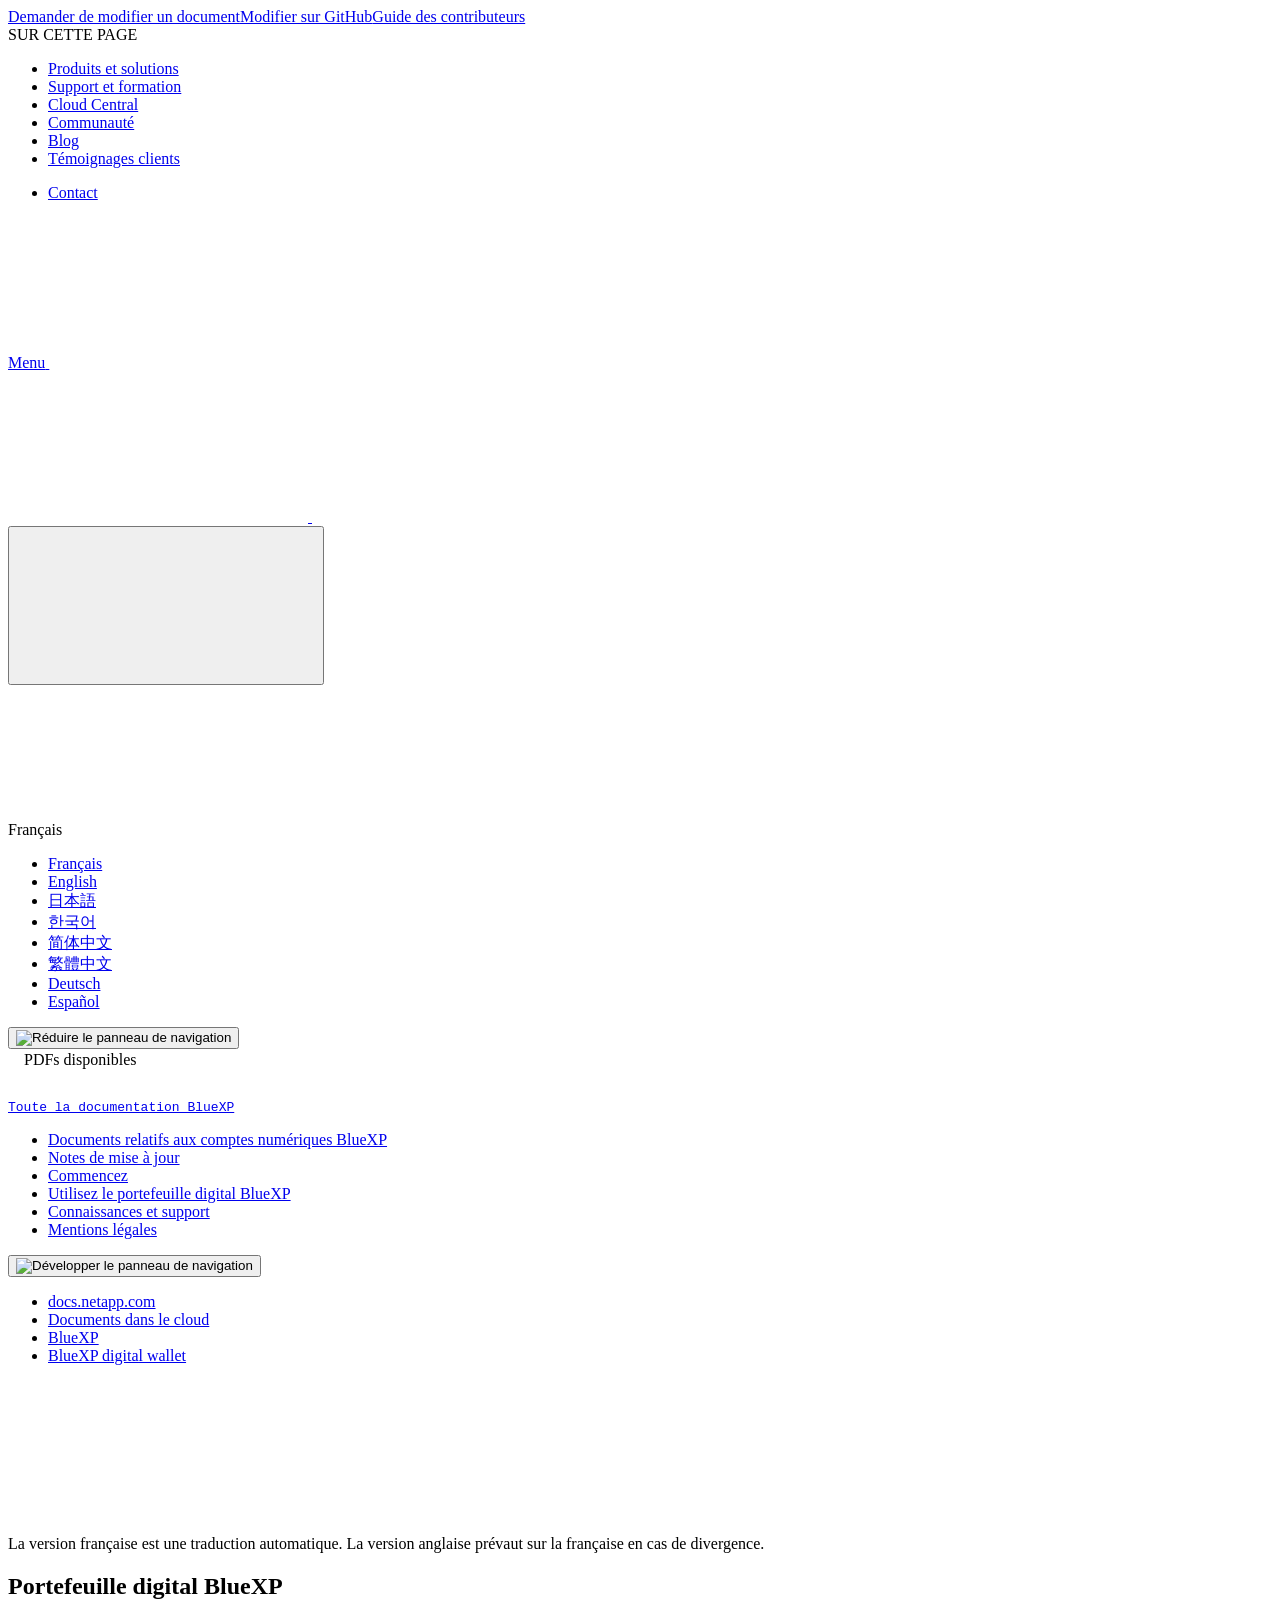
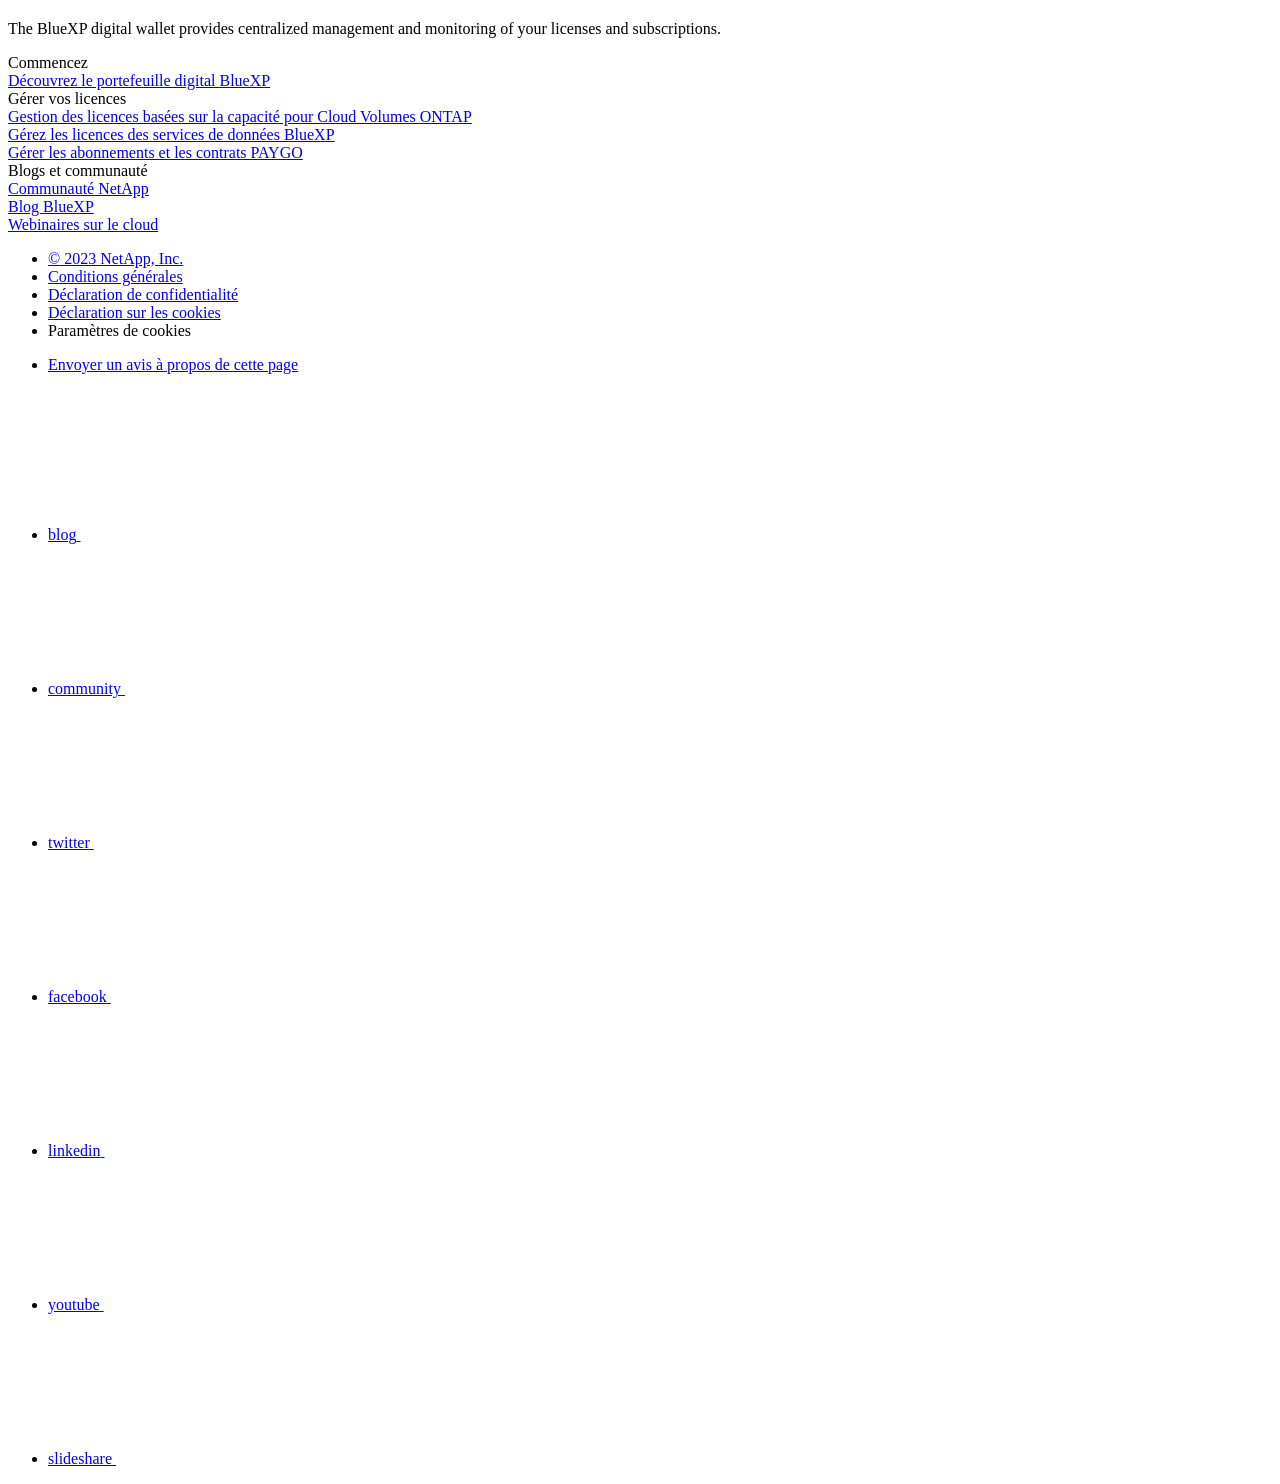
==== index.html @ 3389386e "Deploying to gh-pages from  @ f3f89693cf057d8941e4bf4e7c53966684d0ba41 🚀" ====
<!DOCTYPE html>
<html lang="fr">
  <head class="at-element-marker">
  <title>Portefeuille digital BlueXP | NetApp Documentation</title>
  <meta charset="utf-8">
  <meta http-equiv="x-ua-compatible" content="ie=edge,chrome=1">
  <meta http-equiv="language" content="en">
  <meta name="viewport" content="width=device-width, initial-scale=1">
  <meta property="og:title" content="Portefeuille digital BlueXP | NetApp Documentation" />
	<meta property="og:type" content="website" />
	<meta property="og:url" content="https://docs.netapp.com/fr-fr/bluexp-digital-wallet/index.html" />
	<meta property="og:description" content="Le portefeuille digital BlueXP permet de centraliser la gestion et le contrôle de vos licences et de vos abonnements." />
  <meta property="og:image" content="https://docs.netapp.com/fr-fr/bluexp-digital-wallet/images/logo-tophat-social.png" />
  <meta property="og:image:alt" content="NetApp Logo" />
  <meta name="format-detection" content="telephone=no">
  <meta http-equiv="Content-Type" content="text/html; charset=utf-8">
  <meta http-equiv="encoding" content="utf-8">
  <meta http-equiv="nss-type" content="Product Documentation"/>
  <meta http-equiv="nss-subtype" content="User Guide"/><meta name="description" content="Le portefeuille digital BlueXP permet de centraliser la gestion et le contrôle de vos licences et de vos abonnements.">
  <meta name="keywords" content=" "><!-- Icons -->
  <link rel="icon" href="/fr-fr/bluexp-digital-wallet/images/favicon.ico" type="image/x-icon">

  <!-- RSS Feed --><link rel="alternate" type="application/rss+xml" title="NetApp Documentation" href="/fr-fr/bluexp-digital-wallet/feed.xml"><!-- CSS Definitions: NetApp CSS should be defined after generic css -->

  <!-- Elastic Search -->
  <link rel="stylesheet" href="//cdn.jsdelivr.net/searchkit/0.10.0/theme.css">

  <!-- Combined CSS -->
  <link rel="stylesheet" type="text/css" href="/fr-fr/bluexp-digital-wallet/css/netappdocs.css">

  
  <link rel="stylesheet" href="/fr-fr/bluexp-digital-wallet/css/landing-page.css" type="text/css">
  <link rel="stylesheet" href="/fr-fr/bluexp-digital-wallet/css/tabbed-blocks.css" type="text/css">
  <!-- Canonical url -->
  <link rel="canonical" href="https://docs.netapp.com/fr-fr/bluexp-digital-wallet/" />
  <link rel="alternate" hreflang="x-default" href="https://docs.netapp.com/us-en/bluexp-digital-wallet/" />
  <link rel="alternate" hreflang="fr" href="https://docs.netapp.com/fr-fr/bluexp-digital-wallet/" />
  <link rel="alternate" hreflang="en" href="https://docs.netapp.com/us-en/bluexp-digital-wallet/" />
  <link rel="alternate" hreflang="ja" href="https://docs.netapp.com/ja-jp/bluexp-digital-wallet/" />
  <link rel="alternate" hreflang="ko" href="https://docs.netapp.com/ko-kr/bluexp-digital-wallet/" />
  <link rel="alternate" hreflang="zh-Hans" href="https://docs.netapp.com/zh-cn/bluexp-digital-wallet/" />
  <link rel="alternate" hreflang="zh-Hant" href="https://docs.netapp.com/zh-tw/bluexp-digital-wallet/" />
  <link rel="alternate" hreflang="de" href="https://docs.netapp.com/de-de/bluexp-digital-wallet/" />
  <link rel="alternate" hreflang="es" href="https://docs.netapp.com/es-es/bluexp-digital-wallet/" />
  <link rel='stylesheet' href='/fr-fr/bluexp-digital-wallet/css/na-feature.css' type='text/css'><!-- Top level site integrations --><script>
    function addAdobeLaunch(adobeId) {
      var head = document.getElementsByTagName('head')[0];
      var adobe = document.createElement("script");
      adobe.type = "text/plain";
      adobe.className = "optanon-category-C0002";
      adobe.src = "//assets.adobedtm.com/60287eadf1ee/c284da483c83/"+adobeId+".min.js";
      head.appendChild(adobe);
    }

    function addGoogleAnalytics(gtagId) {
      var google = document.createElement("script");
      google.type = "text/plain";
      google.className = "optanon-category-C0002";
      google.src = "https://www.googletagmanager.com/gtag/js?id="+gtagId;
      var head = document.getElementsByTagName('head')[0];
      head.appendChild(google);

      window.dataLayer = window.dataLayer || [];
      function gtag(){dataLayer.push(arguments);}
      gtag('js', new Date());
      gtag('config', gtagId);
    }

    function addConsent(consentId) {
      var head = document.getElementsByTagName('head')[0];
      var onetrustConsent = document.createElement("script");
      onetrustConsent.type = "text/javascript";
      onetrustConsent.src = "https://cdn.cookielaw.org/consent/"+consentId+"/OtAutoBlock.js";
      head.appendChild(onetrustConsent);

      var onetrustScript = document.createElement("script");
      onetrustScript.type = "text/javascript";
      onetrustScript.src = "https://cdn.cookielaw.org/scripttemplates/otSDKStub.js";
      onetrustScript.charset = "UTF-8";
      onetrustScript.dataset.documentLanguage = "true";
      onetrustScript.dataset.domainScript = consentId;
      head.appendChild(onetrustScript);
    }addConsent("72570c5c-fe30-465f-b0e0-b77f7fb4ae34");
    addAdobeLaunch("launch-e9ff3acac59f");
    addGoogleAnalytics("UA-81697994-3");function OptanonWrapper() { }
  </script>
  <script src="https://cdnjs.cloudflare.com/ajax/libs/jquery/2.1.4/jquery.min.js"></script>
  <script src="https://cdnjs.cloudflare.com/ajax/libs/jquery-cookie/1.4.1/jquery.cookie.min.js"></script>

  <!-- Used for Product Family Page Sidebar Visibility --><!-- Used to import Promise for IE. Required for SearchKit -->
  <script src="https://cdnjs.cloudflare.com/ajax/libs/bluebird/3.3.5/bluebird.min.js"></script><script src='/fr-fr/bluexp-digital-wallet/js/na-search.js'></script><script src='/fr-fr/bluexp-digital-wallet/js/na-pagenav.js'></script><script src='/fr-fr/bluexp-digital-wallet/js/na-utility.js'></script>
 <!--  
  <link rel='stylesheet' href='/fr-fr/bluexp-digital-wallet/css/prism.css' type='text/css'>
  <link rel='stylesheet' href='/fr-fr/bluexp-digital-wallet/css/prism-netapp.css' type='text/css'>
 -->

  <!-- <script src='/fr-fr/bluexp-digital-wallet/js/na-utility.js'></script> -->
  <script src='/fr-fr/bluexp-digital-wallet/js/clouddocs.js'></script>
  <script src='/fr-fr/bluexp-digital-wallet/js/jquery.navgoco.min.js'></script>
  <script src="https://maxcdn.bootstrapcdn.com/bootstrap/3.3.7/js/bootstrap.min.js" integrity="sha384-Tc5IQib027qvyjSMfHjOMaLkfuWVxZxUPnCJA7l2mCWNIpG9mGCD8wGNIcPD7Txa" crossorigin="anonymous"></script>
  <!-- <script src='/fr-fr/bluexp-digital-wallet/js/toc.js'></script> -->
  <!-- <script src='/fr-fr/bluexp-digital-wallet/js/customscripts.js'></script> --><script>
      $(document).ready(function() {
          
          var collapseOnInit = true;
          

          var navSettings = {
              "caretHtml": '',
              "accordion": collapseOnInit,
              "openClass": 'active', // open
              "save": false, // leave false or nav highlighting doesn't work right
              "cookie": {
                  "name": 'navgoco',
                  "expires": false,
                  "path": '/'
              },
              "slide": {
                  "duration": 400,
                  "easing": 'swing'
              }
          };

          // Initialize navgoco with default options
          $("#mysidebar").navgoco(navSettings);
          

          $("#collapseAll").click(function(e) {
              e.preventDefault();
              $("#mysidebar").navgoco('toggle', false);
          });

          $("#expandAll").click(function(e) {
              e.preventDefault();
              $("#mysidebar").navgoco('toggle', true);
          });

          $(".sidebar-nav-container").on("scroll", function() {
            $.cookie("sidebarScroll", $(".sidebar-nav-container").scrollTop(), {
              path    : "/fr-fr/bluexp-digital-wallet"  
            });
          });
          $(function() {
            if ($.cookie("sidebarScroll")) {
              $(".sidebar-nav-container").scrollTop($.cookie("sidebarScroll"));
            }
          });

      });

  </script>
  <script>
      $(document).ready(function() {
          $("#tg-sb-link").click(function() {
              $("#tg-sb-sidebar").toggle();
              $("#tg-sb-content").toggleClass('col-md-9');
              $("#tg-sb-content").toggleClass('col-md-12');
              $("#tg-sb-icon").toggleClass('fa-toggle-on');
              $("#tg-sb-icon").toggleClass('fa-toggle-off');
          });
      });
  </script>
  <script src='/fr-fr/bluexp-digital-wallet/js/custom-dropdown.js'></script>
  <script src='/fr-fr/bluexp-digital-wallet/js/FileSaver.min.js'></script>
  <script src='/fr-fr/bluexp-digital-wallet/js/jszip-utils.min.js'></script>
  <script src='/fr-fr/bluexp-digital-wallet/js/jszip.min.js'></script>
  <!-- <script src='/fr-fr/bluexp-digital-wallet/js/pdf-ux.js'></script> -->
</head>


  <body class role="document" data-flavor="">
    <div id="page" class="n-off-canvas-menu">
      <div class="n-off-canvas-menu__menu"><!--TODO: Add offcanvas code --></div>
      <div class="n-off-canvas-menu__content-wrap">
        <header class="site-header" id="banner">
  
  <!-- Start Page Toolbar -->
  
  <div class="page-nav-toolbar"><div class="page-nav-contribute"><a target="_blank" href="https://github.com/NetAppDocs/bluexp-digital-wallet/issues/new?body=Page%3A%20[Portefeuille digital BlueXP](https://docs.netapp.com/fr-fr/bluexp-digital-wallet/index.html)&template=public-issue-template.md" class="page-nav-contribute-link" role="button"><img src="/fr-fr/bluexp-digital-wallet/images/discuss-sm.svg" alt="" class="github-icon" />Demander de modifier un document</a><a target="_blank" href="https://github.com/NetAppDocs/bluexp-digital-wallet/blob/main/index.adoc" class="page-nav-contribute-link" role="button"><img src="/fr-fr/bluexp-digital-wallet/images/edit-sm.svg" alt="" class="github-icon" />Modifier sur GitHub</a><a target="_blank" href="https://docs.netapp.com/us-en/contribute/" class="page-nav-contribute-link"  ><img src="/fr-fr/bluexp-digital-wallet/images/article-sm.svg" alt="" class="github-icon" />Guide des contributeurs</a></div>
    <div class="page-nav-container">
      <nav class="page-nav-fixed">
        <div class="page-nav-title">SUR CETTE PAGE</div>
        <div class="page-nav-links">
          <ul class="page-nav-inner" id="page-menu"></ul>
        </div>
      </nav>
    </div>
  </div>
  
  
  <!-- Start top_hat -->
  <div class="n-top-hat">
    <div class="n-container">
      <div class="n-top-hat__cross-property-nav">
        <ul class="n-top-hat__list">
          <li class="n-top-hat__list-item">
            <a href="https://www.netapp.com/products-a-z/" class="n-top-hat__link">Produits et solutions</a>
          </li>
          <li class="n-top-hat__list-item">
            <a href="https://www.netapp.com/support-and-training/netapp-university/" class="n-top-hat__link">Support et formation</a>
          </li>
          <li class="n-top-hat__list-item">
            <a href="https://cloud.netapp.com" class="n-top-hat__link">Cloud Central</a>
          </li>
          <li class="n-top-hat__list-item">
            <a href="https://community.netapp.com/" class="n-top-hat__link">Communauté</a>
          </li>
          <li class="n-top-hat__list-item">
            <a href="https://blog.netapp.com/" class="n-top-hat__link">Blog</a>
          </li>
          <li class="n-top-hat__list-item">
            <a href="https://customers.netapp.com/en/" class="n-top-hat__link">Témoignages clients</a>
          </li>
        </ul>
      </div>
      <div class="n-top-hat__utils">
        <ul class="n-top-hat__list">
          <li class="n-top-hat__list-item">
            <a href="https://www.netapp.com/company/contact-us/" target="_self" class="n-top-hat__link" data-ntap-ui="contact-us">Contact</a>
          </li>
        </ul>
      </div>
    </div>
  </div>
  <!-- End top_hat -->

  <!-- Start property bar -->
  <style>
    .n-property-navigation-bar__menus--desktop-experience .n-menu--mega__default-content__heading span {
    color: #34B0FF;
    }
  </style>
  <div class="n-property-bar " data-ntap-ui="sticky-nav">
    <div class="n-property-bar__inner-wrap">
      <div class="n-property-bar__menu-toggle">
        <a href="#" class="n-property-bar__menu-toggle-link">
          <span class="n-property-bar__menu-toggle-text">Menu</span>
          <svg class="n-icon-bars n-property-bar__menu-toggle-icon" aria-labelledby="title">
            <title>bars</title>
            <use xlink:href="/fr-fr/bluexp-digital-wallet/images/sprite.svg#bars"></use>
          </svg>
        </a>
      </div>
      <div class="n-property-bar__property-mark ">
        <a href="https://www.netapp.com" class="n-property-bar__property-link">
          <div class="n-property-bar__logo">
            <svg class="n-icon-netapp-mark n-icon-netapp-mark n-property-bar__netapp-mark-icon" aria-labelledby="title">
              <title>netapp-mark</title>
              <use xlink:href="/fr-fr/bluexp-digital-wallet/images/sprite.svg#netapp-mark"></use>
            </svg>
            <svg class="n-icon-netapp-logo n-property-bar__logo-svg" aria-labelledby="title">
              <title>netapp-logo</title>
              <use xlink:href="/fr-fr/bluexp-digital-wallet/images/sprite.svg#netapp-logo"></use>
            </svg>
          </div>
        </a>
      </div>

      
      
      
      <div class="search-property-bar">
        <div id="search-demo-container" class="searchbox n-property-bar__search">
          <div id="react-search" 
          data-search-html="/fr-fr/bluexp-digital-wallet/search.html"
          data-type="widget" 
          data-placeholder="Rechercher une documentation"
          data-no-results-found="Aucun résultat n'a été trouvé pour {query}"
          data-did-you-mean="Rechercher {suggestion}."
          data-no-results-found-did-you-mean="Aucun résultat n’a été trouvé pour {query}. Voulez-vous dire {suggestion} ?"
          data-results-found="{hitCount} résultats trouvés"
          data-error-message="We're sorry, an issue occurred when fetching your results. Please try again."
          data-error-reset="Reset Search"
          data-sk-es-pf-indexes=""
          data-flavor=""></div>
          <button class="n-property-bar__search-toggle-button" type="button">
            <svg class="n-icon-search n-property-bar__search-toggle-button-icon" aria-labelledby="title">
              <title>search</title>
              <use xmlns:xlink="http://www.w3.org/1999/xlink" xlink:href="/fr-fr/bluexp-digital-wallet/images/sprite.svg#search"></use>
            </svg>
          </button>
        </div>
      </div>
      
    </div>
  </div>
  <div class="n-property-bar__toolbar">
    <!-- Start Language Selector --><div id="language-dropdown" class="custom-dropdown custom-dropdown-lang">
      <div class="custom-dropdown-select custom-dropdown-select-lang">
      <span class="lang-name">Français</span>
          <svg class="n-globe__icon" aria-labelledby="title">
            <title>globe</title>
            <use xmlns:xlink="http://www.w3.org/1999/xlink" xlink:href="/fr-fr/bluexp-digital-wallet/images/sprite.svg#globe"></use>
          </svg>
        </button>
      </div>

      <ul class="custom-dropdown-menu"><li>
          <a href="https://docs.netapp.com/fr-fr/bluexp-digital-wallet/index.html" target="_self"><span translate="no" class="notranslate">Français</span></a>
        </li><li>
          <a href="https://docs.netapp.com/us-en/bluexp-digital-wallet/index.html" target="_self"><span translate="no" class="notranslate">English</span></a>
        </li><li>
          <a href="https://docs.netapp.com/ja-jp/bluexp-digital-wallet/index.html" target="_self"><span translate="no" class="notranslate">日本語</span></a>
        </li><li>
          <a href="https://docs.netapp.com/ko-kr/bluexp-digital-wallet/index.html" target="_self"><span translate="no" class="notranslate">한국어</span></a>
        </li><li>
          <a href="https://docs.netapp.com/zh-cn/bluexp-digital-wallet/index.html" target="_self"><span translate="no" class="notranslate">简体中文</span></a>
        </li><li>
          <a href="https://docs.netapp.com/zh-tw/bluexp-digital-wallet/index.html" target="_self"><span translate="no" class="notranslate">繁體中文</span></a>
        </li><li>
          <a href="https://docs.netapp.com/de-de/bluexp-digital-wallet/index.html" target="_self"><span translate="no" class="notranslate">Deutsch</span></a>
        </li><li>
          <a href="https://docs.netapp.com/es-es/bluexp-digital-wallet/index.html" target="_self"><span translate="no" class="notranslate">Español</span></a>
        </li></ul>
    </div><!-- End Language Selector -->

    <div class="n-property-bar__cta"></div>
  </div>
  <!-- End property bar -->
</header>


        <main id="n-main-content" class="n-main-content">
          <!-- Start Documentation Content -->
<div class="ie-main">
  <!-- Sidebar Column -->
  
  <div class="col-md-3" id="sidebar-height">
      <button id="btn-sidebar-collapse" onclick="hideSidebar()"><img src="/fr-fr/bluexp-digital-wallet/images/collapse.png" alt="Réduire le panneau de navigation"></button>
      <div class="n-pdf-header">
  <a id="toggleButtonPdf" class="n-pdf-button" type="button">
    <img src="/fr-fr/bluexp-digital-wallet/images/pdf.png" alt="" width="16" height="16"/>PDFs disponibles<span>
    </span>
  </a>
</div>
<div class="n-pdf-body-container">
  <ul id="toggleContainerPdf" class="n-pdf-body" style="display:none;"><li class="pdf-ux-container">
        
        
        
        <a target="_blank" href="/fr-fr/bluexp-digital-wallet/pdfs/fullsite-sidebar/Portefeuille_digital_BlueXP.pdf" >
          <img src="/fr-fr/bluexp-digital-wallet/images/pdf.png" alt="" width="16" height="16"/>PDF de ce site de documentation</a>
    <ul class="subfolders" id="pdf-remove" style="display:none;"><li class="active"></li></ul>
  





    
      <ul class="subfolders" style="display:none;">
        <li class="pdf-ux-container">
          
          
          
          <a target="_blank" 
            
              href="/fr-fr/bluexp-digital-wallet/pdfs/sidebar/Commencez.pdf" 
            
          >
            <img src="/fr-fr/bluexp-digital-wallet/images/pdf.png" alt="" width="16" height="16"/>
            Commencez
          </a>
          


        </li>
      </ul>
    

  



    
      <ul class="subfolders" style="display:none;">
        <li class="pdf-ux-container">
          
          
          
          <a target="_blank" 
            
              href="/fr-fr/bluexp-digital-wallet/pdfs/sidebar/Utilisez_le_portefeuille_digital_BlueXP.pdf" 
            
          >
            <img src="/fr-fr/bluexp-digital-wallet/images/pdf.png" alt="" width="16" height="16"/>
            Utilisez le portefeuille digital BlueXP
          </a>
          

    
      <ul class="subfolders" style="display:none;">
        <li class="pdf-ux-container">
          
          
          
          <a target="_blank" 
            
              href="/fr-fr/bluexp-digital-wallet/pdfs/sidebar/Gestion_des_licences_pour_Cloud_Volumes_ONTAP.pdf" 
            
          >
            <img src="/fr-fr/bluexp-digital-wallet/images/pdf.png" alt="" width="16" height="16"/>
            Gestion des licences pour Cloud Volumes ONTAP
          </a>
          




        </li>
      </ul>
    

  










        </li>
      </ul>
    

  



    
      <ul class="subfolders" style="display:none;">
        <li class="pdf-ux-container">
          
          
          
          <a target="_blank" 
            
              href="/fr-fr/bluexp-digital-wallet/pdfs/sidebar/Connaissances_et_support.pdf" 
            
          >
            <img src="/fr-fr/bluexp-digital-wallet/images/pdf.png" alt="" width="16" height="16"/>
            Connaissances et support
          </a>
          




        </li>
      </ul>
    

  



</li></ul>
  <div class="zip-pdf-link-container" style="display: none;">   
    <a href="#" id="zipPdf">
      <img src="/fr-fr/bluexp-digital-wallet/images/pdf-zip.png" alt="" width="16" height="16"/>
      <pre>Collection de documents PDF séparés<span class="zip-size"></span></pre>
    </a><div id="zip-link-popup" class="hide">
    <div class="inner-modal">
        <div class="downloading-progress">
            <div class="spinner"></div>
            <h1>Creating your file...</h1>
            <div>This may take a few minutes. Thanks for your patience.</div>
            <button class="cancel-download-btn" type="button">Cancel</button>
        </div>
        <div class="download-complete hide">
            <div class="done-icon">
                <svg xmlns="http://www.w3.org/2000/svg" width="24" height="24" viewBox="0 0 24 24"><path d="M20.285 2l-11.285 11.567-5.286-5.011-3.714 3.716 9 8.728 15-15.285z"/></svg>
            </div>
            <div>Your file is ready</div>
            <button class="cancel-download-btn" type="button">OK</button>
        </div>
    </div>
</div>
<script>
    $(".cancel-download-btn").click(function(){
        $("#zip-link-popup").addClass("hide");
        $("#zip-link-popup .downloading-progress").removeClass("hide");
        $("#zip-link-popup .download-complete").addClass("hide");
    });
</script></div>
</div>
<script>
  $("#toggleContainerPdf li.active:last-child").parents('ul.subfolders').toggle('display');
  $("#toggleButtonPdf").click(function () {
    $("#toggleContainerPdf").toggle('display');
    $(".n-pdf-body-container .zip-pdf-link-container").toggle('display');
  });
</script><div class="prod-nav" id="product-nav">
  <a target="_self" class="prod-fam-nav" href="https://docs.netapp.com/fr-fr/cloud-manager-family/"><img src="/fr-fr/bluexp-digital-wallet/images/left_arrow.png" alt=""><pre>Toute la documentation BlueXP</pre></a>
</div><div class="sidebar-nav-container" id="mysidebardiv">
  <ul id="mysidebar" class="nav"><li 
      data-pdf-exists="true" 
      data-pdf-filename="Documents relatifs aux comptes numériques BlueXP"
      data-li-level="1#" 
      class="  active "
    ><a class="na-navbar-padding" href="/fr-fr/bluexp-digital-wallet/index.html">
        Documents relatifs aux comptes numériques BlueXP
      </a></li><li 
      data-pdf-exists="true" 
      data-pdf-filename="Notes de mise à jour"
      data-li-level="1#" 
      class=" "
    ><a class="na-navbar-padding" href="/fr-fr/bluexp-digital-wallet/whats-new.html">
        Notes de mise à jour
      </a></li><li 
      data-pdf-exists="true" 
      data-pdf-filename="Commencez"
      data-li-level="1" 
      class="subfolders "
    ><a href="#">
        <div class="na-navbar-padding"> Commencez</div>
      </a>
      <ul style="display: none;">
        <li 
      data-pdf-exists="true" 
      data-pdf-filename="Découvrez le portefeuille digital BlueXP"
      data-li-level="2#" 
      class=" "
    ><a class="na-navbar-padding" href="/fr-fr/bluexp-digital-wallet/concept-digital-wallet.html">
        Découvrez le portefeuille digital BlueXP
      </a></li></ul></li><li 
      data-pdf-exists="true" 
      data-pdf-filename="Utilisez le portefeuille digital BlueXP"
      data-li-level="1" 
      class="subfolders "
    ><a href="#">
        <div class="na-navbar-padding"> Utilisez le portefeuille digital BlueXP</div>
      </a>
      <ul style="display: none;">
        <li 
      data-pdf-exists="true" 
      data-pdf-filename="Gestion des licences pour Cloud Volumes ONTAP"
      data-li-level="2" 
      class="subfolders "
    ><a href="#">
        <div class="na-navbar-padding"> Gestion des licences pour Cloud Volumes ONTAP</div>
      </a>
      <ul style="display: none;">
        <li 
      data-pdf-exists="true" 
      data-pdf-filename="Licences basées sur la capacité"
      data-li-level="3#" 
      class=" "
    ><a class="na-navbar-padding" href="/fr-fr/bluexp-digital-wallet/task-manage-capacity-licenses.html">
        Licences basées sur la capacité
      </a></li><li 
      data-pdf-exists="true" 
      data-pdf-filename="Licences basées sur les nœuds"
      data-li-level="3#" 
      class=" "
    ><a class="na-navbar-padding" href="/fr-fr/bluexp-digital-wallet/task-manage-node-based-licenses.html">
        Licences basées sur les nœuds
      </a></li></ul></li><li 
      data-pdf-exists="true" 
      data-pdf-filename="Gérez les licences des services de données BlueXP"
      data-li-level="2#" 
      class=" "
    ><a class="na-navbar-padding" href="/fr-fr/bluexp-digital-wallet/task-manage-data-services-licenses.html">
        Gérez les licences des services de données BlueXP
      </a></li><li 
      data-pdf-exists="true" 
      data-pdf-filename="Gérer les abonnements et les contrats PAYGO"
      data-li-level="2#" 
      class=" "
    ><a class="na-navbar-padding" href="/fr-fr/bluexp-digital-wallet/task-manage-subscriptions.html">
        Gérer les abonnements et les contrats PAYGO
      </a></li><li 
      data-pdf-exists="true" 
      data-pdf-filename="Gérez les abonnements Keystone Flex"
      data-li-level="2#" 
      class=" "
    ><a class="na-navbar-padding" href="/fr-fr/bluexp-digital-wallet/task-manage-keystone.html">
        Gérez les abonnements Keystone Flex
      </a></li><li 
      data-pdf-exists="true" 
      data-pdf-filename="Gérez les licences des clusters ONTAP sur site"
      data-li-level="2#" 
      class=" "
    ><a class="na-navbar-padding" href="/fr-fr/bluexp-digital-wallet/task-manage-on-prem-clusters.html">
        Gérez les licences des clusters ONTAP sur site
      </a></li></ul></li><li 
      data-pdf-exists="true" 
      data-pdf-filename="Connaissances et support"
      data-li-level="1" 
      class="subfolders "
    ><a href="#">
        <div class="na-navbar-padding"> Connaissances et support</div>
      </a>
      <ul style="display: none;">
        <li 
      data-pdf-exists="true" 
      data-pdf-filename="S'inscrire pour obtenir de l'aide"
      data-li-level="2#" 
      class=" "
    ><a class="na-navbar-padding" href="/fr-fr/bluexp-digital-wallet/task-support-registration.html">
        S'inscrire pour obtenir de l'aide
      </a></li><li 
      data-pdf-exists="true" 
      data-pdf-filename="Obtenez de l'aide"
      data-li-level="2#" 
      class=" "
    ><a class="na-navbar-padding" href="/fr-fr/bluexp-digital-wallet/task-get-help.html">
        Obtenez de l'aide
      </a></li></ul></li><li 
      data-pdf-exists="true" 
      data-pdf-filename="Mentions légales"
      data-li-level="1#" 
      class=" "
    ><a class="na-navbar-padding" href="/fr-fr/bluexp-digital-wallet/legal-notices.html">
        Mentions légales
      </a></li></ul>
</div>
<script>
  window.onscroll = () => {
    const value = -40 - (document.body.scrollHeight - (window.innerHeight + document.scrollingElement.scrollTop));
    
    document.getElementById("sidebar-height").style.bottom = Math.max(0,value) + "px";
};
</script>
<!-- this highlights the active parent class in the navgoco sidebar. this is critical so that the parent expands when you're viewing a page. This must appear below the sidebar code above. Otherwise, if placed inside customscripts.js, the script runs before the sidebar code runs and the class never gets inserted.-->
<script>$("li.active").parents('li').toggleClass("active");</script>
<script>$("#mysidebar li.active").parents('ul').css("display","block");</script>


  </div>
  

  <div class="ie-content-pane n-doc__component-detail-content n-doc__component-detail-content--show-code">
    <!-- Begin of page container --><article class="page-content" id="main">
      <div class="ie-utility">
  <button id="btn-sidebar-expand" onclick="showSidebar()"><img src="/fr-fr/bluexp-digital-wallet/images/expand.png" alt="Développer le panneau de navigation"></button>
  <div class="ie-menu">
    <div class="n-breadcrumb">
      <ul class="n-breadcrumb__list">
        <li class="n-breadcrumb__list-item">
          <a href="https://docs.netapp.com">docs.netapp.com</a>
        </li>
        
        <li class="n-breadcrumb__list-item">
          <a href="https://docs.netapp.com/us-en/cloud/">Documents dans le cloud</a>
        </li>
        

        
        <li class="n-breadcrumb__list-item">
          <a href="https://docs.netapp.com/fr-fr/cloud-manager-family/">BlueXP</a>
        </li>
        

        <li class="n-breadcrumb__list-item">
          <a href="/fr-fr/bluexp-digital-wallet/">BlueXP&nbsp;digital&nbsp;wallet</a>
        </li>

      </ul>
    </div>
    <div style="clear: both"></div><!-- Main needs to have height -->
  </div>
</div>

      <div class="n-band n-band--docs n-band--belted">
  <div class="n-container" style="margin: 0 auto; padding: 0;">
    <div class="n-row">
      <div class="n-col-sm-12"><div class="ie-nmt-disclaimer">
          <span>
            <div class="ie-nmt-disclaimer-container">
              <div class="ie-nmt-disclaimer-icon">
                <svg class="luci-icon" aria-hidden="true">
                  <use xlink:href="/fr-fr/bluexp-digital-wallet/images/sprite.svg#circle-info">
                </svg>
              </div>
              <div class="ie-nmt-disclaimer-content">
                <span> La version française est une traduction automatique. La version anglaise prévaut sur la française en cas de divergence. </span>
              </div>
              <div style="clear:both;"></div>
            </div>
          </span>
        </div><div class="n-doc__component-detail-heading-wrap">
          <h1 class="n-doc__component-detail-heading">Portefeuille digital BlueXP</h1>
        </div>
        <section class="n-band__section">
  <p>The BlueXP digital wallet provides centralized management and monitoring of your licenses and subscriptions.</p>
</section><div class="n-band__content">
  <div class="n-layout-flex" data-ntap-layout="4">
    
      
        <div class="n-feature-block n-feature-block__align--center n-layout-flex__item ie-feature-block">
          <div class="n-feature-block__content">
            <div class="ie-feature-block__header">
              <div class="ie-feature-block__text">
                Commencez
              </div>
            </div>
            
              
                <div class="ie-feature-block__section">
                  
                  
                  <a class="ie-feature-block__link" target="_self" href="concept-digital-wallet.html">Découvrez le portefeuille digital BlueXP</a>
                </div>
              
            
          </div>
        </div>
      
    
      
        <div class="n-feature-block n-feature-block__align--center n-layout-flex__item ie-feature-block">
          <div class="n-feature-block__content">
            <div class="ie-feature-block__header">
              <div class="ie-feature-block__text">
                Gérer vos licences
              </div>
            </div>
            
              
                <div class="ie-feature-block__section">
                  
                  
                  <a class="ie-feature-block__link" target="_self" href="task-manage-capacity-licenses.html">Gestion des licences basées sur la capacité pour Cloud Volumes ONTAP</a>
                </div>
              
            
              
                <div class="ie-feature-block__section">
                  
                  
                  <a class="ie-feature-block__link" target="_self" href="task-manage-data-services-licenses.html">Gérez les licences des services de données BlueXP</a>
                </div>
              
            
              
                <div class="ie-feature-block__section">
                  
                  
                  <a class="ie-feature-block__link" target="_self" href="task-manage-subscriptions.html">Gérer les abonnements et les contrats PAYGO</a>
                </div>
              
            
          </div>
        </div>
      
    
      
        <div class="n-feature-block n-feature-block__align--center n-layout-flex__item ie-feature-block">
          <div class="n-feature-block__content">
            <div class="ie-feature-block__header">
              <div class="ie-feature-block__text">
                Blogs et communauté
              </div>
            </div>
            
              
                <div class="ie-feature-block__section">
                  
                  
                  <a class="ie-feature-block__link" target="_blank" href="https://community.netapp.com/t5/Cloud-Data-Services/ct-p/CDS">Communauté NetApp</a>
                </div>
              
            
              
                <div class="ie-feature-block__section">
                  
                  
                  <a class="ie-feature-block__link" target="_blank" href="https://bluexp.netapp.com/blog">Blog BlueXP</a>
                </div>
              
            
              
                <div class="ie-feature-block__section">
                  
                  
                  <a class="ie-feature-block__link" target="_blank" href="https://bluexp.netapp.com/events">Webinaires sur le cloud</a>
                </div>
              
            
          </div>
        </div>
      
    
  </div>
</div>

        <section class="n-band__section">
          
        </section>
      </div>
    </div>
  </div>
</div>

    </article>
    <!-- Page Container -->
  </div>

  <div style="clear: both"></div><!-- Main needs to have height --></div>

        </main>

        <footer class="n-footer">
  <div class="n-footer__bottom">
    <div class="n-container">
      <div class="n-footer__bottom-left">
        <div class="n-footer__copyright">
          <ul class="n-footer__copyright-list">
            <li class="n-footer__copyright-link">
              <a href="https://www.netapp.com/company/legal/copyright/">© 2023 NetApp, Inc.</a>
            </li>
            <li class="n-footer__copyright-link">
              <a href="https://www.netapp.com/company/legal/terms-of-use/">Conditions générales</a>
            </li>
            <li class="n-footer__copyright-link">
              <a href="https://www.netapp.com/company/legal/privacy-policy/">Déclaration de confidentialité</a>
            </li>
            <li class="n-footer__copyright-link">
              <a href="https://www.netapp.com/company/legal/cookie-policy/">Déclaration sur les cookies</a>
            </li>
            <li class="n-footer__copyright-link">
              <a class="ot-sdk-show-settings">Paramètres de cookies</a>
            </li>
          </ul>
        </div>
      </div>
      <div class="n-footer__bottom-right">
        <div class="n-footer__copyright">
          <ul class="n-footer__copyright-list">
            <li class="n-footer__copyright-link">
              <a target="_self" href="javascript:netapp_mailto()">Envoyer un avis à propos de cette page</a>
            </li>
          </ul>
        </div>
        <div class="n-footer__social-links">
          <ul class="n-footer__social-link-list">
            <li class="n-footer__social-link-list-item">
              <a class="n-footer__social-link" data-ntap-social="follow-blog" href="https://blog.netapp.com"
                target="_blank" title="blog" alt="blog">
                <span class="n-footer__social-link-text">blog</span>
                <svg class="n-icon-blog n-footer__social-link-icon" aria-labelledby="title">
                  <title>blog@</title>
                  <use xmlns:xlink="http://www.w3.org/1999/xlink"
                    xlink:href="/fr-fr/bluexp-digital-wallet/images/sprite.svg#blog"></use>
                </svg>
              </a>
            </li>
            <li class="n-footer__social-link-list-item">
              <a class="n-footer__social-link" data-ntap-social="follow-community" href="https://community.netapp.com/"
                target="_blank" title="community" alt="community">
                <span class="n-footer__social-link-text">community</span>
                <svg class="n-icon-community n-footer__social-link-icon" aria-labelledby="title">
                  <title>community@</title>
                  <use xmlns:xlink="http://www.w3.org/1999/xlink"
                    xlink:href="/fr-fr/bluexp-digital-wallet/images/sprite.svg#comments"></use>
                </svg>
              </a>
            </li>
            <li class="n-footer__social-link-list-item">
              <a class="n-footer__social-link" data-ntap-social="follow-twitter" href="https://twitter.com/netapp"
                target="_blank" title="twitter" alt="twitter">
                <span class="n-footer__social-link-text">twitter</span>
                <svg class="n-icon-twitter n-footer__social-link-icon" aria-labelledby="title">
                  <title>twitter@</title>
                  <use xmlns:xlink="http://www.w3.org/1999/xlink"
                    xlink:href="/fr-fr/bluexp-digital-wallet/images/sprite.svg#twitter"></use>
                </svg>
              </a>
            </li>
            <li class="n-footer__social-link-list-item">
              <a class="n-footer__social-link" data-ntap-social="follow-facebook" href="https://www.facebook.com/NetApp"
                target="_blank" title="facebook" alt="facebook">
                <span class="n-footer__social-link-text">facebook</span>
                <svg class="n-icon-facebook n-footer__social-link-icon" aria-labelledby="title">
                  <title>facebook@</title>
                  <use xmlns:xlink="http://www.w3.org/1999/xlink"
                    xlink:href="/fr-fr/bluexp-digital-wallet/images/sprite.svg#facebook"></use>
                </svg>
              </a>
            </li>
            <li class="n-footer__social-link-list-item">
              <a class="n-footer__social-link" data-ntap-social="follow-linkedin"
                href="https://www.linkedin.com/company/netapp" target="_blank" title="linkedin" alt="linkedin">
                <span class="n-footer__social-link-text">linkedin</span>
                <svg class="n-icon-linkedin n-footer__social-link-icon" aria-labelledby="title">
                  <title>linkedin@</title>
                  <use xmlns:xlink="http://www.w3.org/1999/xlink"
                    xlink:href="/fr-fr/bluexp-digital-wallet/images/sprite.svg#linkedin"></use>
                </svg>
              </a>
            </li>
            <li class="n-footer__social-link-list-item">
              <a class="n-footer__social-link" data-ntap-social="follow-youtube"
                href="https://www.youtube.com/user/NetAppTV" target="_blank" title="youtube" alt="youtube">
                <span class="n-footer__social-link-text">youtube</span>
                <svg class="n-icon-youtube n-footer__social-link-icon" aria-labelledby="title">
                  <title>youtube@</title>
                  <use xmlns:xlink="http://www.w3.org/1999/xlink"
                    xlink:href="/fr-fr/bluexp-digital-wallet/images/sprite.svg#youtube"></use>
                </svg>
              </a>
            </li>
            <li class="n-footer__social-link-list-item">
              <a class="n-footer__social-link" data-ntap-social="follow-slideshare"
                href="https://www.slideshare.net/NetApp" target="_blank" title="slideshare" alt="slideshare">
                <span class="n-footer__social-link-text">slideshare</span>
                <svg class="n-icon-slideshare n-footer__social-link-icon" aria-labelledby="title">
                  <title>slideshare@</title>
                  <use xmlns:xlink="http://www.w3.org/1999/xlink"
                    xlink:href="/fr-fr/bluexp-digital-wallet/images/sprite.svg#slideshare"></use>
                </svg>
              </a>
            </li>
          </ul>
        </div>
      </div>
    </div>
  </div>
</footer>

      </div><!-- Elasticsearch JS -->
      <script type="text/javascript" src='/fr-fr/bluexp-digital-wallet/js/bundle.js'></script>

      <!-- Syntax Highlighting -->
      <script type="text/javascript" src='/fr-fr/bluexp-digital-wallet/js/prism.js'></script>
      <script type="text/javascript" src='/fr-fr/bluexp-digital-wallet/js/prism-curl.js'></script>
    </div>
    <script>
      document.body.offsetWidth=1903;
      cookieLaw = {}
      cookieLaw.euCountry = "US";
      cookieLaw.invoke = function(){return false;}
    </script>
    <script src='/fr-fr/bluexp-digital-wallet/js/tabbed-blocks.js'></script>
    <script src='/fr-fr/bluexp-digital-wallet/js/sidebar.js'></script>
  </body></html>
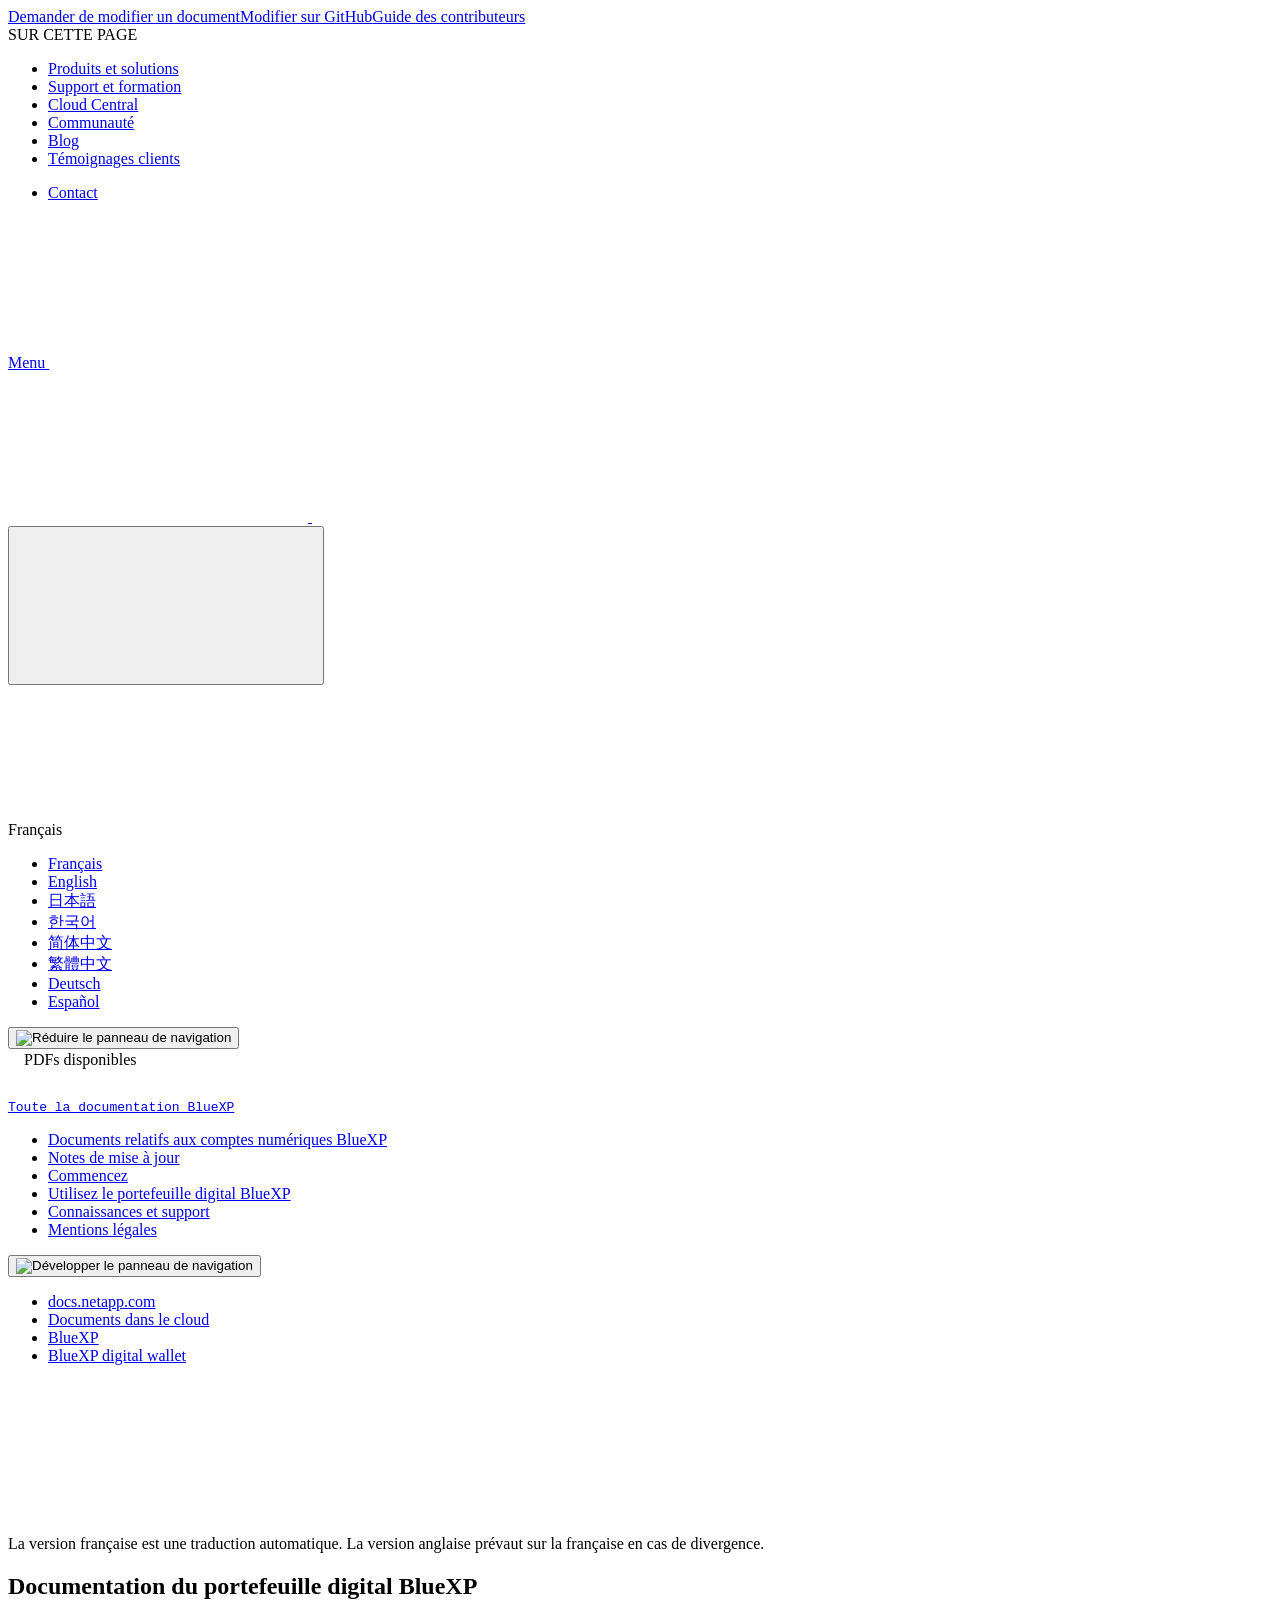
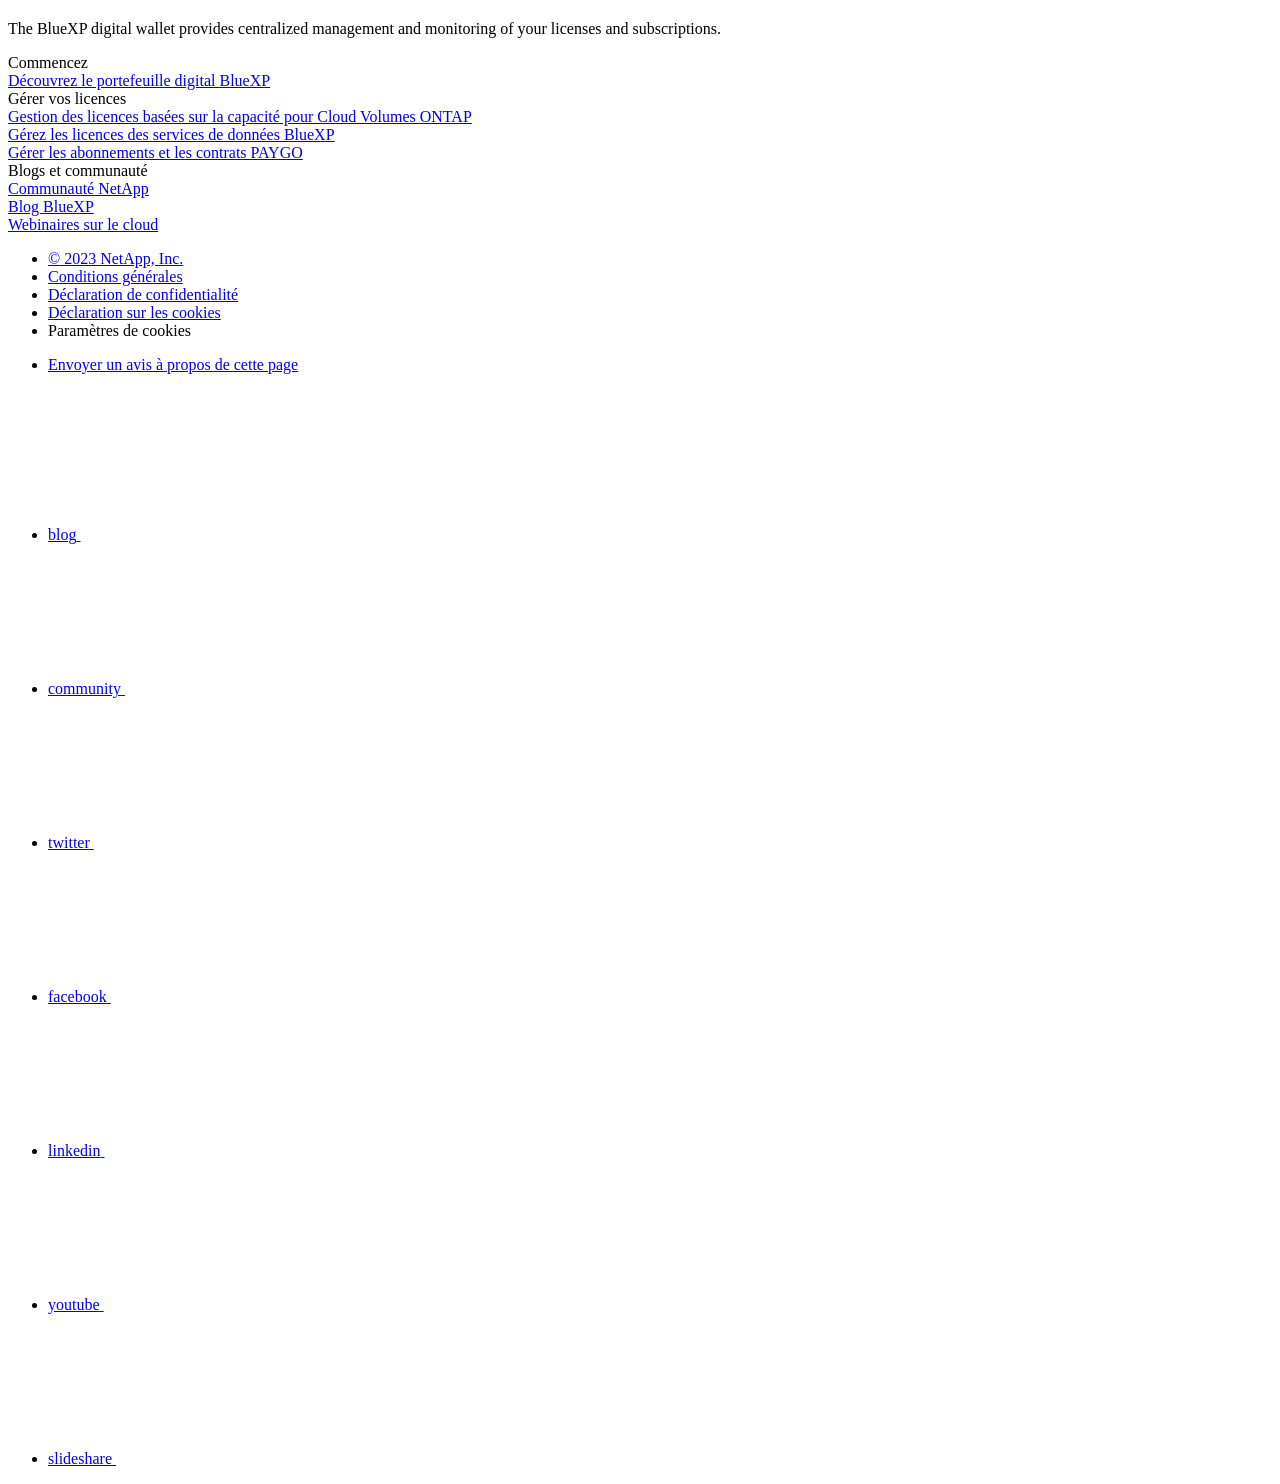
==== commit 5118d858: "Deploying to gh-pages from  @ 3916becbe3e132a04cd070953df90d8d61cf26c2 🚀" ====
--- a/index.html
+++ b/index.html
@@ -1,12 +1,12 @@
 <!DOCTYPE html>
 <html lang="fr">
   <head class="at-element-marker">
-  <title>Portefeuille digital BlueXP | NetApp Documentation</title>
+  <title>Documentation du portefeuille digital BlueXP | NetApp Documentation</title>
   <meta charset="utf-8">
   <meta http-equiv="x-ua-compatible" content="ie=edge,chrome=1">
   <meta http-equiv="language" content="en">
   <meta name="viewport" content="width=device-width, initial-scale=1">
-  <meta property="og:title" content="Portefeuille digital BlueXP | NetApp Documentation" />
+  <meta property="og:title" content="Documentation du portefeuille digital BlueXP | NetApp Documentation" />
 	<meta property="og:type" content="website" />
 	<meta property="og:url" content="https://docs.netapp.com/fr-fr/bluexp-digital-wallet/index.html" />
 	<meta property="og:description" content="Le portefeuille digital BlueXP permet de centraliser la gestion et le contrôle de vos licences et de vos abonnements." />
@@ -176,7 +176,7 @@
   
   <!-- Start Page Toolbar -->
   
-  <div class="page-nav-toolbar"><div class="page-nav-contribute"><a target="_blank" href="https://github.com/NetAppDocs/bluexp-digital-wallet/issues/new?body=Page%3A%20[Portefeuille digital BlueXP](https://docs.netapp.com/fr-fr/bluexp-digital-wallet/index.html)&template=public-issue-template.md" class="page-nav-contribute-link" role="button"><img src="/fr-fr/bluexp-digital-wallet/images/discuss-sm.svg" alt="" class="github-icon" />Demander de modifier un document</a><a target="_blank" href="https://github.com/NetAppDocs/bluexp-digital-wallet/blob/main/index.adoc" class="page-nav-contribute-link" role="button"><img src="/fr-fr/bluexp-digital-wallet/images/edit-sm.svg" alt="" class="github-icon" />Modifier sur GitHub</a><a target="_blank" href="https://docs.netapp.com/us-en/contribute/" class="page-nav-contribute-link"  ><img src="/fr-fr/bluexp-digital-wallet/images/article-sm.svg" alt="" class="github-icon" />Guide des contributeurs</a></div>
+  <div class="page-nav-toolbar"><div class="page-nav-contribute"><a target="_blank" href="https://github.com/NetAppDocs/bluexp-digital-wallet/issues/new?body=Page%3A%20[Documentation du portefeuille digital BlueXP](https://docs.netapp.com/fr-fr/bluexp-digital-wallet/index.html)&template=public-issue-template.md" class="page-nav-contribute-link" role="button"><img src="/fr-fr/bluexp-digital-wallet/images/discuss-sm.svg" alt="" class="github-icon" />Demander de modifier un document</a><a target="_blank" href="https://github.com/NetAppDocs/bluexp-digital-wallet/blob/main/index.adoc" class="page-nav-contribute-link" role="button"><img src="/fr-fr/bluexp-digital-wallet/images/edit-sm.svg" alt="" class="github-icon" />Modifier sur GitHub</a><a target="_blank" href="https://docs.netapp.com/us-en/contribute/" class="page-nav-contribute-link"  ><img src="/fr-fr/bluexp-digital-wallet/images/article-sm.svg" alt="" class="github-icon" />Guide des contributeurs</a></div>
     <div class="page-nav-container">
       <nav class="page-nav-fixed">
         <div class="page-nav-title">SUR CETTE PAGE</div>
@@ -338,7 +338,7 @@
         
         
         
-        <a target="_blank" href="/fr-fr/bluexp-digital-wallet/pdfs/fullsite-sidebar/Portefeuille_digital_BlueXP.pdf" >
+        <a target="_blank" href="/fr-fr/bluexp-digital-wallet/pdfs/fullsite-sidebar/Documentation_du_portefeuille_digital_BlueXP.pdf" >
           <img src="/fr-fr/bluexp-digital-wallet/images/pdf.png" alt="" width="16" height="16"/>PDF de ce site de documentation</a>
     <ul class="subfolders" id="pdf-remove" style="display:none;"><li class="active"></li></ul>
   
@@ -683,7 +683,7 @@
             </div>
           </span>
         </div><div class="n-doc__component-detail-heading-wrap">
-          <h1 class="n-doc__component-detail-heading">Portefeuille digital BlueXP</h1>
+          <h1 class="n-doc__component-detail-heading">Documentation du portefeuille digital BlueXP</h1>
         </div>
         <section class="n-band__section">
   <p>The BlueXP digital wallet provides centralized management and monitoring of your licenses and subscriptions.</p>
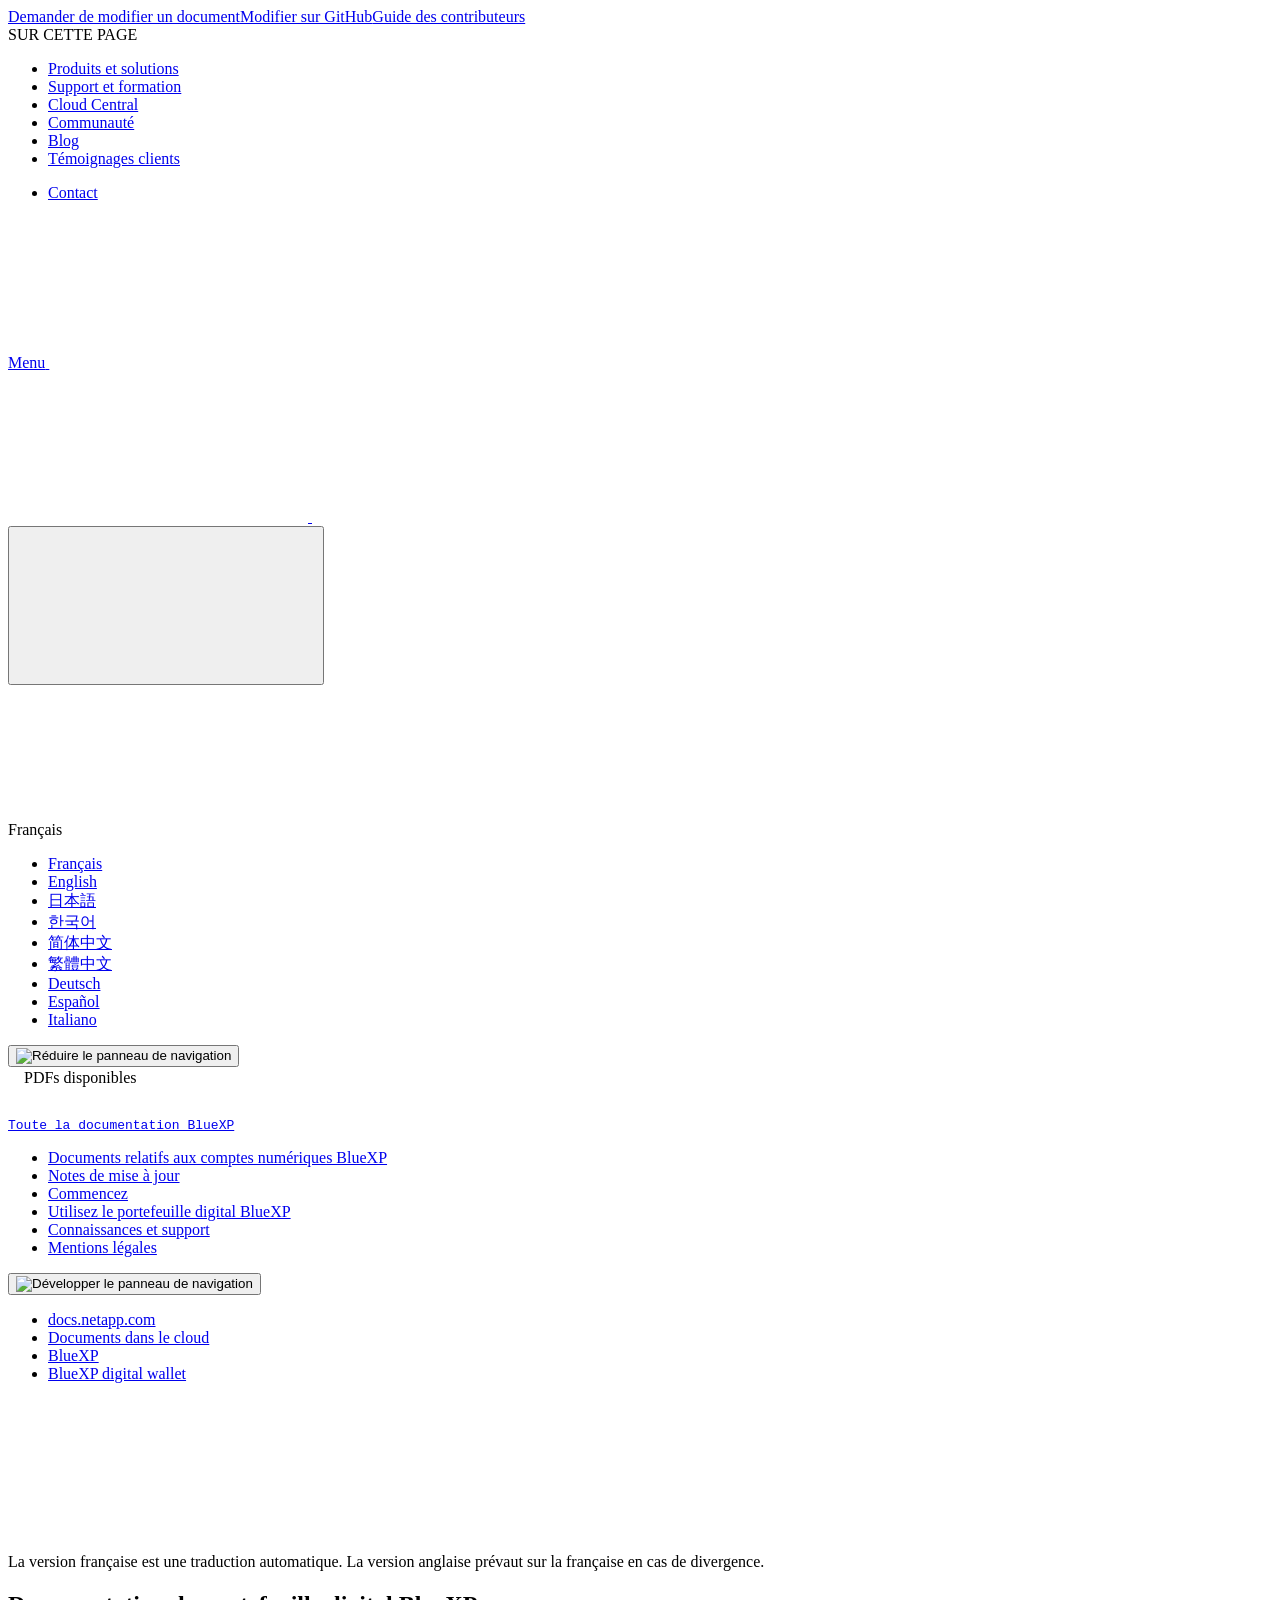
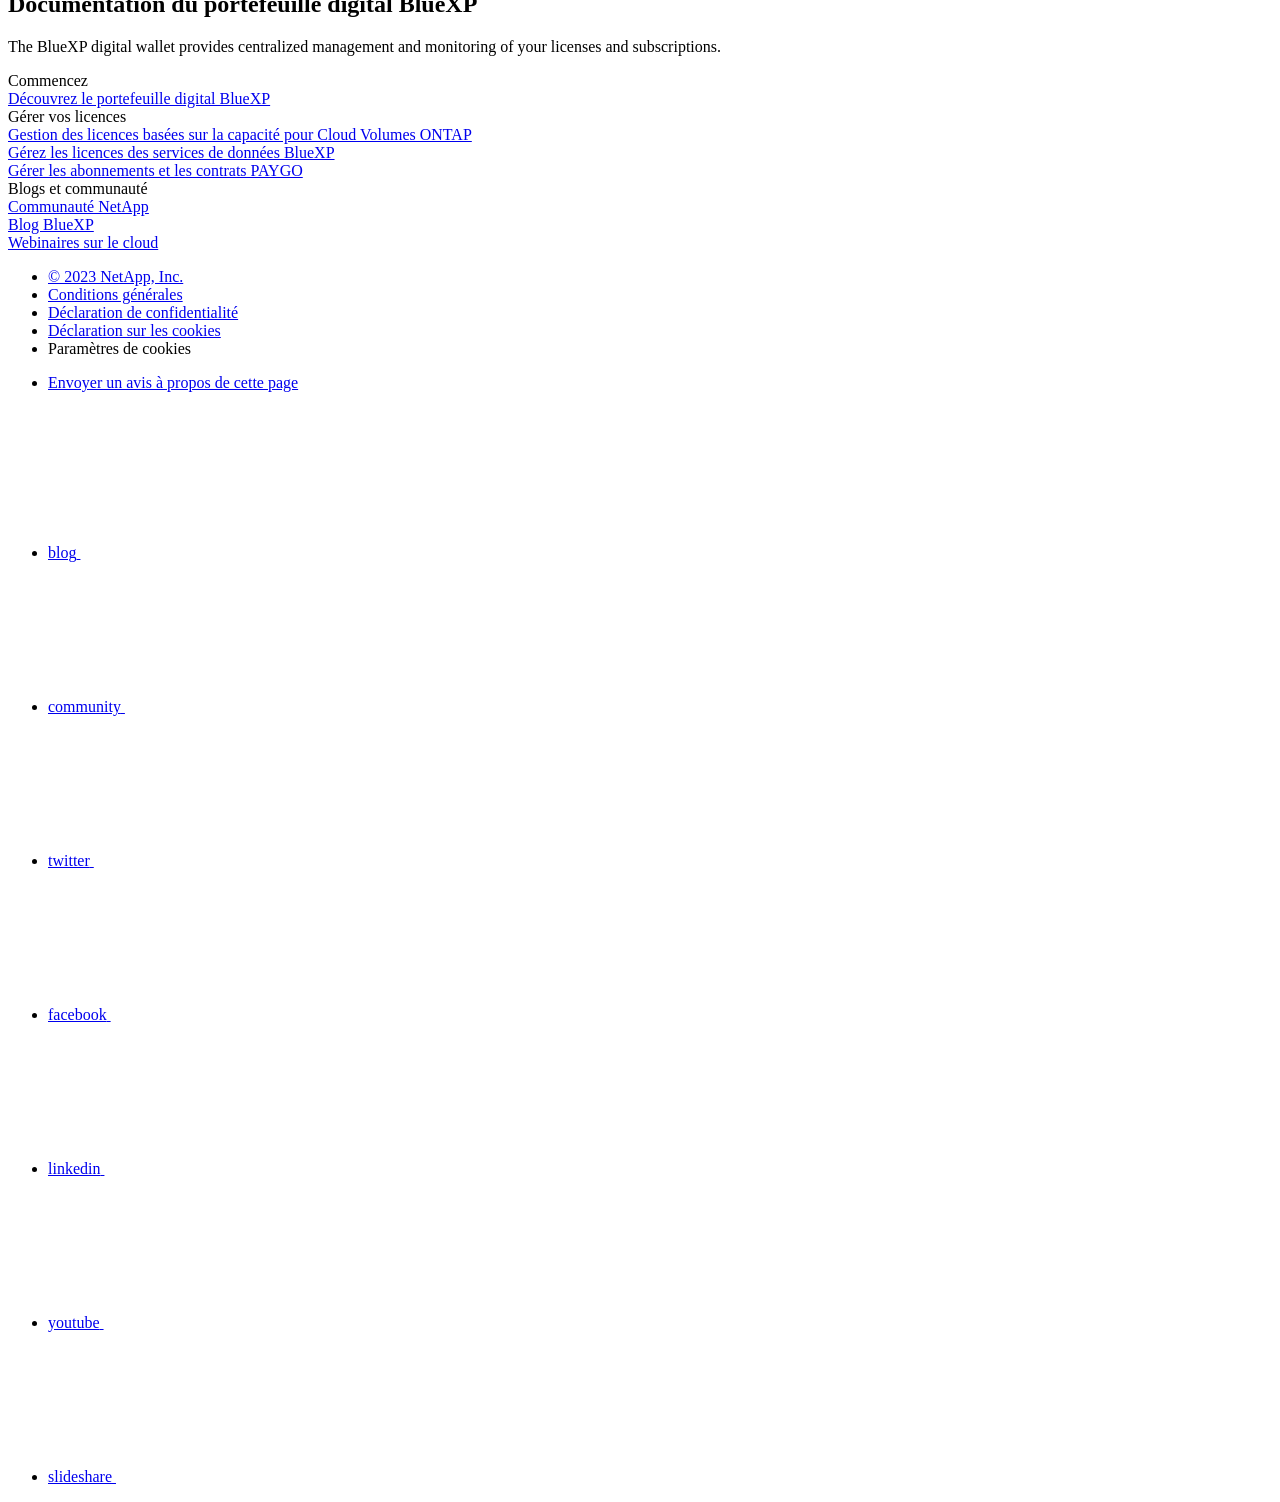
==== commit 4e0f772d: "Built from 09e3dce NetAppDocs/netappdocs-build@ca78a47ec09843a3b6d03b39948ecf4240ae1aae" ====
--- a/index.html
+++ b/index.html
@@ -42,6 +42,7 @@
   <link rel="alternate" hreflang="zh-Hant" href="https://docs.netapp.com/zh-tw/bluexp-digital-wallet/" />
   <link rel="alternate" hreflang="de" href="https://docs.netapp.com/de-de/bluexp-digital-wallet/" />
   <link rel="alternate" hreflang="es" href="https://docs.netapp.com/es-es/bluexp-digital-wallet/" />
+  <link rel="alternate" hreflang="it" href="https://docs.netapp.com/it-it/bluexp-digital-wallet/" />
   <link rel='stylesheet' href='/fr-fr/bluexp-digital-wallet/css/na-feature.css' type='text/css'><!-- Top level site integrations --><script>
     function addAdobeLaunch(adobeId) {
       var head = document.getElementsByTagName('head')[0];
@@ -176,7 +177,7 @@
   
   <!-- Start Page Toolbar -->
   
-  <div class="page-nav-toolbar"><div class="page-nav-contribute"><a target="_blank" href="https://github.com/NetAppDocs/bluexp-digital-wallet/issues/new?body=Page%3A%20[Documentation du portefeuille digital BlueXP](https://docs.netapp.com/fr-fr/bluexp-digital-wallet/index.html)&template=public-issue-template.md" class="page-nav-contribute-link" role="button"><img src="/fr-fr/bluexp-digital-wallet/images/discuss-sm.svg" alt="" class="github-icon" />Demander de modifier un document</a><a target="_blank" href="https://github.com/NetAppDocs/bluexp-digital-wallet/blob/main/index.adoc" class="page-nav-contribute-link" role="button"><img src="/fr-fr/bluexp-digital-wallet/images/edit-sm.svg" alt="" class="github-icon" />Modifier sur GitHub</a><a target="_blank" href="https://docs.netapp.com/us-en/contribute/" class="page-nav-contribute-link"  ><img src="/fr-fr/bluexp-digital-wallet/images/article-sm.svg" alt="" class="github-icon" />Guide des contributeurs</a></div>
+  <div class="page-nav-toolbar"><div class="page-nav-contribute"><a target="_blank" href="https://github.com/NetAppDocs/bluexp-digital-wallet.fr-fr/issues/new?template=new-from-page.yml&page-url=https://docs.netapp.com/fr-fr/bluexp-digital-wallet/index.html&page-title=Documentation du portefeuille digital BlueXP" class="page-nav-contribute-link" role="button"><img src="/fr-fr/bluexp-digital-wallet/images/discuss-sm.svg" alt="" class="github-icon" />Demander de modifier un document</a><a target="_blank" href="https://github.com/NetAppDocs/bluexp-digital-wallet/blob/main/index.adoc" class="page-nav-contribute-link" role="button"><img src="/fr-fr/bluexp-digital-wallet/images/edit-sm.svg" alt="" class="github-icon" />Modifier sur GitHub</a><a target="_blank" href="https://docs.netapp.com/us-en/contribute/" class="page-nav-contribute-link"  ><img src="/fr-fr/bluexp-digital-wallet/images/article-sm.svg" alt="" class="github-icon" />Guide des contributeurs</a></div>
     <div class="page-nav-container">
       <nav class="page-nav-fixed">
         <div class="page-nav-title">SUR CETTE PAGE</div>
@@ -269,8 +270,8 @@
           data-did-you-mean="Rechercher {suggestion}."
           data-no-results-found-did-you-mean="Aucun résultat n’a été trouvé pour {query}. Voulez-vous dire {suggestion} ?"
           data-results-found="{hitCount} résultats trouvés"
-          data-error-message="We're sorry, an issue occurred when fetching your results. Please try again."
-          data-error-reset="Reset Search"
+          data-error-message="Nous sommes désolés, mais un problème s'est produit lors de la récupération de vos résultats. Merci de réessayer."
+          data-error-reset="Réinitialiser la recherche"
           data-sk-es-pf-indexes=""
           data-flavor=""></div>
           <button class="n-property-bar__search-toggle-button" type="button">
@@ -311,8 +312,11 @@
           <a href="https://docs.netapp.com/de-de/bluexp-digital-wallet/index.html" target="_self"><span translate="no" class="notranslate">Deutsch</span></a>
         </li><li>
           <a href="https://docs.netapp.com/es-es/bluexp-digital-wallet/index.html" target="_self"><span translate="no" class="notranslate">Español</span></a>
+        </li><li>
+          <a href="https://docs.netapp.com/it-it/bluexp-digital-wallet/index.html" target="_self"><span translate="no" class="notranslate">Italiano</span></a>
         </li></ul>
-    </div><!-- End Language Selector -->
+    </div>
+    <!-- End Language Selector -->
 
     <div class="n-property-bar__cta"></div>
   </div>
@@ -574,11 +578,11 @@
         Gérer les abonnements et les contrats PAYGO
       </a></li><li 
       data-pdf-exists="true" 
-      data-pdf-filename="Gérez les abonnements Keystone Flex"
+      data-pdf-filename="Gérez les services d'abonnement Keystone"
       data-li-level="2#" 
       class=" "
     ><a class="na-navbar-padding" href="/fr-fr/bluexp-digital-wallet/task-manage-keystone.html">
-        Gérez les abonnements Keystone Flex
+        Gérez les services d'abonnement Keystone
       </a></li><li 
       data-pdf-exists="true" 
       data-pdf-filename="Gérez les licences des clusters ONTAP sur site"
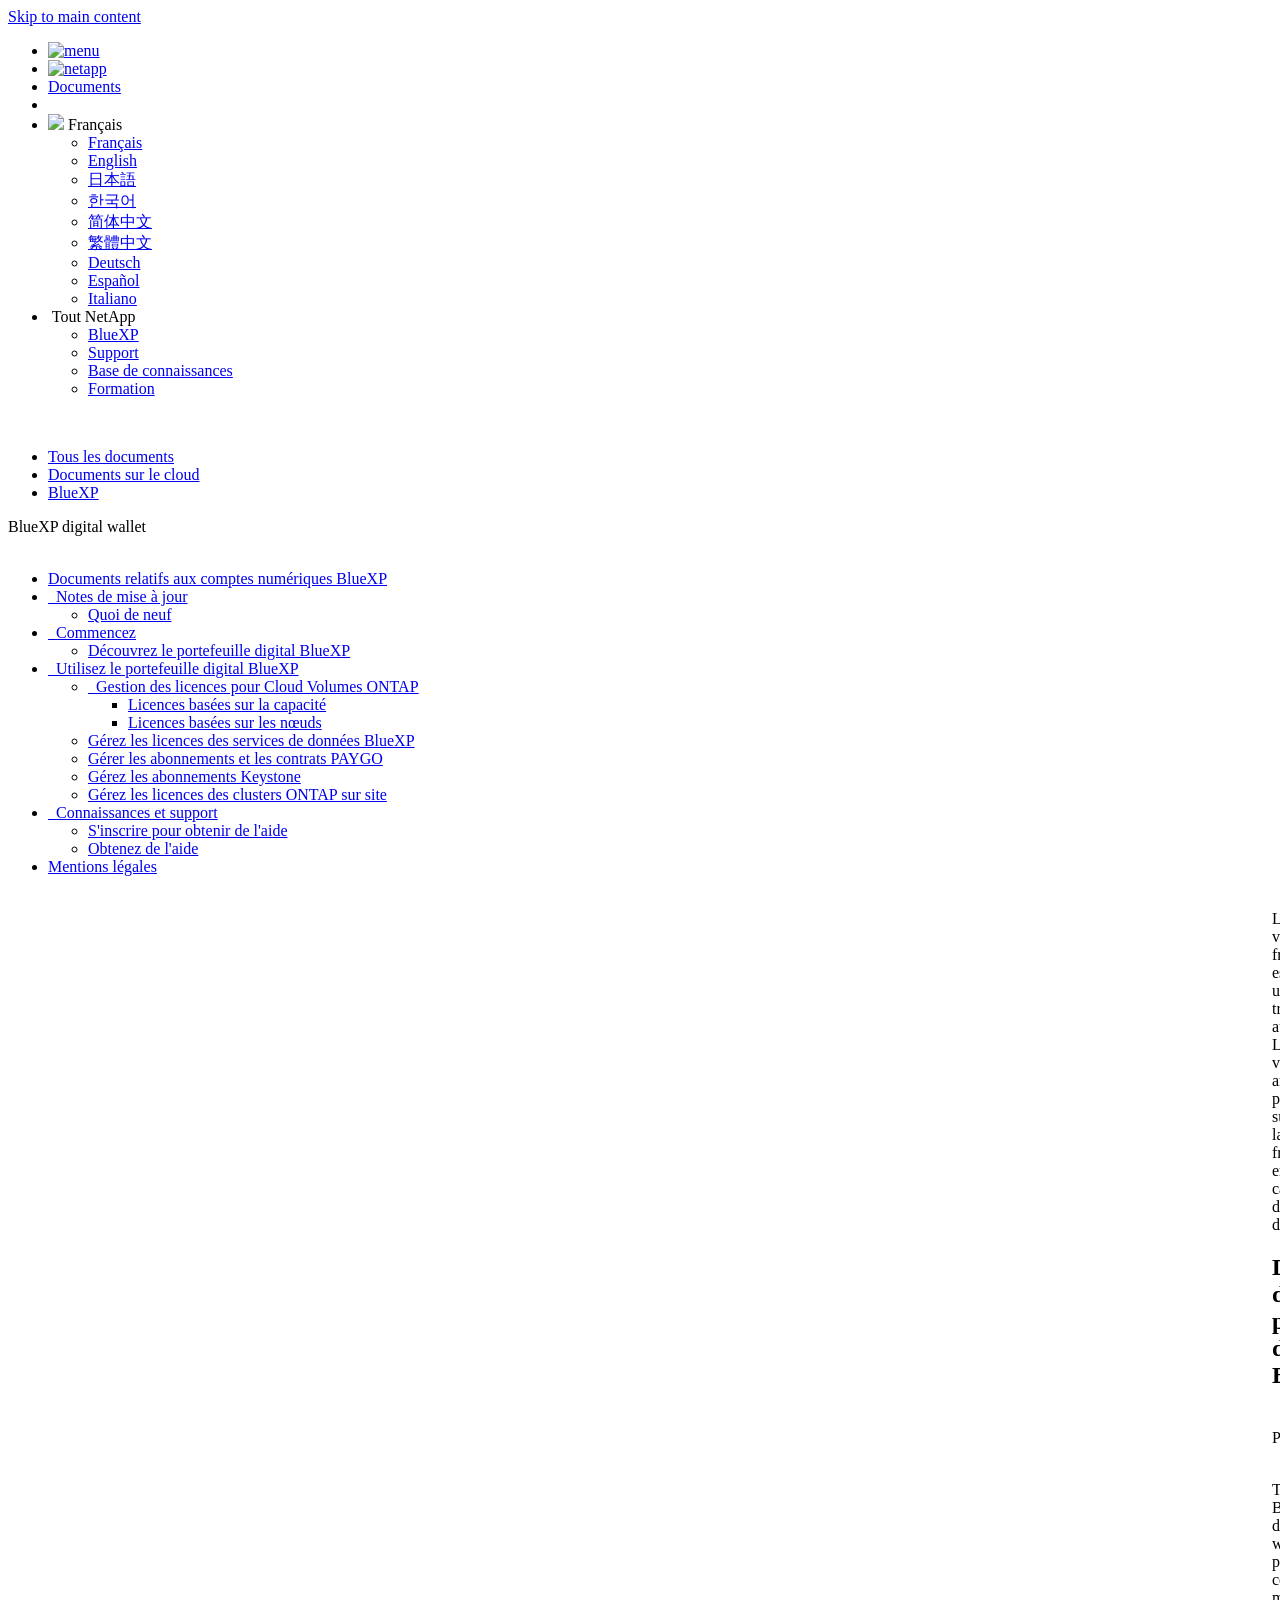
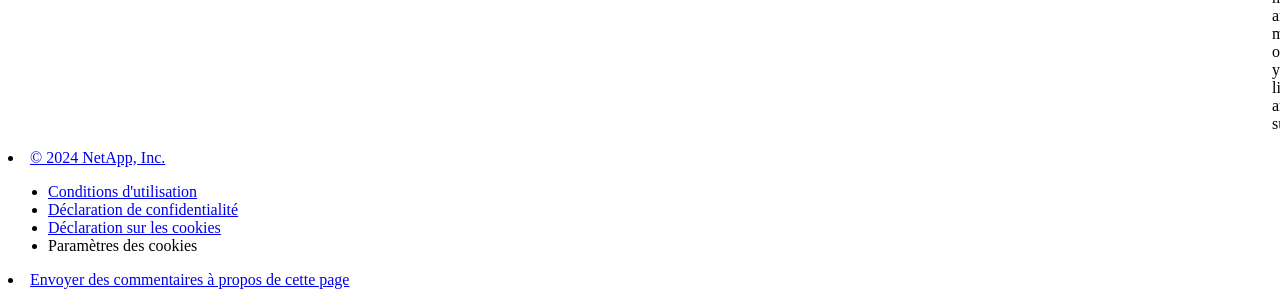
==== commit 72a26502: "Built from 4f8fc67 NetAppDocs/netappdocs-build@b78b65c3d71277b9e246d7046c70cc524d041651" ====
--- a/index.html
+++ b/index.html
@@ -22,15 +22,13 @@
 
   <!-- RSS Feed --><link rel="alternate" type="application/rss+xml" title="NetApp Documentation" href="/fr-fr/bluexp-digital-wallet/feed.xml"><!-- CSS Definitions: NetApp CSS should be defined after generic css -->
 
-  <!-- Elastic Search -->
-  <link rel="stylesheet" href="//cdn.jsdelivr.net/searchkit/0.10.0/theme.css">
 
   <!-- Combined CSS -->
-  <link rel="stylesheet" type="text/css" href="/fr-fr/bluexp-digital-wallet/css/netappdocs.css">
-
-  
-  <link rel="stylesheet" href="/fr-fr/bluexp-digital-wallet/css/landing-page.css" type="text/css">
-  <link rel="stylesheet" href="/fr-fr/bluexp-digital-wallet/css/tabbed-blocks.css" type="text/css">
+  <link rel="stylesheet" type="text/css" href="/fr-fr/bluexp-digital-wallet/css/ie-netappdocs.css">
+
+  
+  <link rel="stylesheet" href="/fr-fr/bluexp-digital-wallet/css/ie-landing-page.css" type="text/css">
+  <link rel="stylesheet" href="/fr-fr/bluexp-digital-wallet/css/ie-tabbed-blocks.css" type="text/css">
   <!-- Canonical url -->
   <link rel="canonical" href="https://docs.netapp.com/fr-fr/bluexp-digital-wallet/" />
   <link rel="alternate" hreflang="x-default" href="https://docs.netapp.com/us-en/bluexp-digital-wallet/" />
@@ -43,114 +41,48 @@
   <link rel="alternate" hreflang="de" href="https://docs.netapp.com/de-de/bluexp-digital-wallet/" />
   <link rel="alternate" hreflang="es" href="https://docs.netapp.com/es-es/bluexp-digital-wallet/" />
   <link rel="alternate" hreflang="it" href="https://docs.netapp.com/it-it/bluexp-digital-wallet/" />
-  <link rel='stylesheet' href='/fr-fr/bluexp-digital-wallet/css/na-feature.css' type='text/css'><!-- Top level site integrations --><script>
-    function addAdobeLaunch(adobeId) {
-      var head = document.getElementsByTagName('head')[0];
-      var adobe = document.createElement("script");
-      adobe.type = "text/plain";
-      adobe.className = "optanon-category-C0002";
-      adobe.src = "//assets.adobedtm.com/60287eadf1ee/c284da483c83/"+adobeId+".min.js";
-      head.appendChild(adobe);
-    }
-
-    function addGoogleAnalytics(gtagId) {
-      var google = document.createElement("script");
-      google.type = "text/plain";
-      google.className = "optanon-category-C0002";
-      google.src = "https://www.googletagmanager.com/gtag/js?id="+gtagId;
-      var head = document.getElementsByTagName('head')[0];
-      head.appendChild(google);
-
-      window.dataLayer = window.dataLayer || [];
-      function gtag(){dataLayer.push(arguments);}
-      gtag('js', new Date());
-      gtag('config', gtagId);
-    }
-
-    function addConsent(consentId) {
-      var head = document.getElementsByTagName('head')[0];
-      var onetrustConsent = document.createElement("script");
-      onetrustConsent.type = "text/javascript";
-      onetrustConsent.src = "https://cdn.cookielaw.org/consent/"+consentId+"/OtAutoBlock.js";
-      head.appendChild(onetrustConsent);
-
-      var onetrustScript = document.createElement("script");
-      onetrustScript.type = "text/javascript";
-      onetrustScript.src = "https://cdn.cookielaw.org/scripttemplates/otSDKStub.js";
-      onetrustScript.charset = "UTF-8";
-      onetrustScript.dataset.documentLanguage = "true";
-      onetrustScript.dataset.domainScript = consentId;
-      head.appendChild(onetrustScript);
-    }addConsent("72570c5c-fe30-465f-b0e0-b77f7fb4ae34");
-    addAdobeLaunch("launch-e9ff3acac59f");
-    addGoogleAnalytics("UA-81697994-3");function OptanonWrapper() { }
+  <!-- Top level site integrations -->
+<script type="text/javascript" src="https://cdn.cookielaw.org/consent/72570c5c-fe30-465f-b0e0-b77f7fb4ae34/OtAutoBlock.js"></script>
+    <script type="text/javascript" src="https://cdn.cookielaw.org/scripttemplates/otSDKStub.js" charset="UTF-8" data-document-language="true" data-domain-script="72570c5c-fe30-465f-b0e0-b77f7fb4ae34"></script>
+    <script type="text/javascript">function OptanonWrapper() { }</script>
+    <script type="text/plain" class="optanon-category-C0002" src="https://assets.adobedtm.com/60287eadf1ee/c284da483c83/launch-e9ff3acac59f.min.js"></script>
+    <script class="optanon-category-C0001">(function(w,d,s,l,i){w[l]=w[l]||[];w[l].push({'gtm.start':
+        new Date().getTime(),event:'gtm.js'});var f=d.getElementsByTagName(s)[0],
+        j=d.createElement(s),dl=l!='dataLayer'?'&l='+l:'';j.setAttributeNode(d.createAttribute('data-ot-ignore'));j.setAttribute('class','optanon-category-C0001');j.async=true;
+        j.src='https://www.googletagmanager.com/gtm.js?id='+i+dl+'';f.parentNode.insertBefore(j,f);
+        })(window,document,'script','dataLayer','GTM-MD73T9M');</script>
+
+  <script src="https://cdnjs.cloudflare.com/ajax/libs/jquery/2.1.4/jquery.min.js"></script>
+  
+  <script>
+    $(document).ready(function() {
+      const MASTHEAD_OFFSET = 65;
+      const SECTIONS = $("main h2, main h3");
+      // PAGE NAV - Init
+      if (SECTIONS.length == 0) {
+        // remove if there is no elements
+        /*
+        $("#ie-right-navbar").remove();
+        $("#ie-right-navbar-collapse").remove();
+        */
+      } else {
+        $(".page-nav-title").css('display', 'block');
+        for (var i = 0; i < SECTIONS.length; i++) {
+          var sectionId = $(SECTIONS[i]).attr('id');
+          var sectionName = $(SECTIONS[i]).text();
+          var subClass = $(SECTIONS[i]).is("h3") ? ' page-nav__sublink' : '';
+          $("#page-menu").append('<li class="page-nav-item"><a href="#' + sectionId + '" class="page-nav__link' + subClass + '">' + sectionName + '</a></li>');
+        }
+      }
+    });
   </script>
-  <script src="https://cdnjs.cloudflare.com/ajax/libs/jquery/2.1.4/jquery.min.js"></script>
+  
   <script src="https://cdnjs.cloudflare.com/ajax/libs/jquery-cookie/1.4.1/jquery.cookie.min.js"></script>
 
   <!-- Used for Product Family Page Sidebar Visibility --><!-- Used to import Promise for IE. Required for SearchKit -->
-  <script src="https://cdnjs.cloudflare.com/ajax/libs/bluebird/3.3.5/bluebird.min.js"></script><script src='/fr-fr/bluexp-digital-wallet/js/na-search.js'></script><script src='/fr-fr/bluexp-digital-wallet/js/na-pagenav.js'></script><script src='/fr-fr/bluexp-digital-wallet/js/na-utility.js'></script>
- <!--  
-  <link rel='stylesheet' href='/fr-fr/bluexp-digital-wallet/css/prism.css' type='text/css'>
-  <link rel='stylesheet' href='/fr-fr/bluexp-digital-wallet/css/prism-netapp.css' type='text/css'>
- -->
-
-  <!-- <script src='/fr-fr/bluexp-digital-wallet/js/na-utility.js'></script> -->
-  <script src='/fr-fr/bluexp-digital-wallet/js/clouddocs.js'></script>
-  <script src='/fr-fr/bluexp-digital-wallet/js/jquery.navgoco.min.js'></script>
-  <script src="https://maxcdn.bootstrapcdn.com/bootstrap/3.3.7/js/bootstrap.min.js" integrity="sha384-Tc5IQib027qvyjSMfHjOMaLkfuWVxZxUPnCJA7l2mCWNIpG9mGCD8wGNIcPD7Txa" crossorigin="anonymous"></script>
-  <!-- <script src='/fr-fr/bluexp-digital-wallet/js/toc.js'></script> -->
-  <!-- <script src='/fr-fr/bluexp-digital-wallet/js/customscripts.js'></script> --><script>
-      $(document).ready(function() {
-          
-          var collapseOnInit = true;
-          
-
-          var navSettings = {
-              "caretHtml": '',
-              "accordion": collapseOnInit,
-              "openClass": 'active', // open
-              "save": false, // leave false or nav highlighting doesn't work right
-              "cookie": {
-                  "name": 'navgoco',
-                  "expires": false,
-                  "path": '/'
-              },
-              "slide": {
-                  "duration": 400,
-                  "easing": 'swing'
-              }
-          };
-
-          // Initialize navgoco with default options
-          $("#mysidebar").navgoco(navSettings);
-          
-
-          $("#collapseAll").click(function(e) {
-              e.preventDefault();
-              $("#mysidebar").navgoco('toggle', false);
-          });
-
-          $("#expandAll").click(function(e) {
-              e.preventDefault();
-              $("#mysidebar").navgoco('toggle', true);
-          });
-
-          $(".sidebar-nav-container").on("scroll", function() {
-            $.cookie("sidebarScroll", $(".sidebar-nav-container").scrollTop(), {
-              path    : "/fr-fr/bluexp-digital-wallet"  
-            });
-          });
-          $(function() {
-            if ($.cookie("sidebarScroll")) {
-              $(".sidebar-nav-container").scrollTop($.cookie("sidebarScroll"));
-            }
-          });
-
-      });
-
-  </script>
-  <script>
+  <script src="https://cdnjs.cloudflare.com/ajax/libs/bluebird/3.3.5/bluebird.min.js"></script><script src='/fr-fr/bluexp-digital-wallet/js/na-search.js'></script><script src='/fr-fr/bluexp-digital-wallet/js/ie-clouddocs.js'></script>
+  <script src="https://maxcdn.bootstrapcdn.com/bootstrap/3.3.7/js/bootstrap.min.js" integrity="sha384-Tc5IQib027qvyjSMfHjOMaLkfuWVxZxUPnCJA7l2mCWNIpG9mGCD8wGNIcPD7Txa" crossorigin="anonymous"></script><script>
+    /*
       $(document).ready(function() {
           $("#tg-sb-link").click(function() {
               $("#tg-sb-sidebar").toggle();
@@ -160,194 +92,565 @@
               $("#tg-sb-icon").toggleClass('fa-toggle-off');
           });
       });
+      */
   </script>
   <script src='/fr-fr/bluexp-digital-wallet/js/custom-dropdown.js'></script>
   <script src='/fr-fr/bluexp-digital-wallet/js/FileSaver.min.js'></script>
   <script src='/fr-fr/bluexp-digital-wallet/js/jszip-utils.min.js'></script>
-  <script src='/fr-fr/bluexp-digital-wallet/js/jszip.min.js'></script>
-  <!-- <script src='/fr-fr/bluexp-digital-wallet/js/pdf-ux.js'></script> -->
-</head>
+  <script src='/fr-fr/bluexp-digital-wallet/js/jszip.min.js'></script><script src='/fr-fr/bluexp-digital-wallet/js/ie-pdf-ux.js'></script></head>
 
 
   <body class role="document" data-flavor="">
-    <div id="page" class="n-off-canvas-menu">
-      <div class="n-off-canvas-menu__menu"><!--TODO: Add offcanvas code --></div>
-      <div class="n-off-canvas-menu__content-wrap">
-        <header class="site-header" id="banner">
-  
-  <!-- Start Page Toolbar -->
-  
-  <div class="page-nav-toolbar"><div class="page-nav-contribute"><a target="_blank" href="https://github.com/NetAppDocs/bluexp-digital-wallet.fr-fr/issues/new?template=new-from-page.yml&page-url=https://docs.netapp.com/fr-fr/bluexp-digital-wallet/index.html&page-title=Documentation du portefeuille digital BlueXP" class="page-nav-contribute-link" role="button"><img src="/fr-fr/bluexp-digital-wallet/images/discuss-sm.svg" alt="" class="github-icon" />Demander de modifier un document</a><a target="_blank" href="https://github.com/NetAppDocs/bluexp-digital-wallet/blob/main/index.adoc" class="page-nav-contribute-link" role="button"><img src="/fr-fr/bluexp-digital-wallet/images/edit-sm.svg" alt="" class="github-icon" />Modifier sur GitHub</a><a target="_blank" href="https://docs.netapp.com/us-en/contribute/" class="page-nav-contribute-link"  ><img src="/fr-fr/bluexp-digital-wallet/images/article-sm.svg" alt="" class="github-icon" />Guide des contributeurs</a></div>
-    <div class="page-nav-container">
-      <nav class="page-nav-fixed">
-        <div class="page-nav-title">SUR CETTE PAGE</div>
-        <div class="page-nav-links">
-          <ul class="page-nav-inner" id="page-menu"></ul>
-        </div>
-      </nav>
-    </div>
-  </div>
-  
-  
-  <!-- Start top_hat -->
-  <div class="n-top-hat">
-    <div class="n-container">
-      <div class="n-top-hat__cross-property-nav">
-        <ul class="n-top-hat__list">
-          <li class="n-top-hat__list-item">
-            <a href="https://www.netapp.com/products-a-z/" class="n-top-hat__link">Produits et solutions</a>
-          </li>
-          <li class="n-top-hat__list-item">
-            <a href="https://www.netapp.com/support-and-training/netapp-university/" class="n-top-hat__link">Support et formation</a>
-          </li>
-          <li class="n-top-hat__list-item">
-            <a href="https://cloud.netapp.com" class="n-top-hat__link">Cloud Central</a>
-          </li>
-          <li class="n-top-hat__list-item">
-            <a href="https://community.netapp.com/" class="n-top-hat__link">Communauté</a>
-          </li>
-          <li class="n-top-hat__list-item">
-            <a href="https://blog.netapp.com/" class="n-top-hat__link">Blog</a>
-          </li>
-          <li class="n-top-hat__list-item">
-            <a href="https://customers.netapp.com/en/" class="n-top-hat__link">Témoignages clients</a>
-          </li>
-        </ul>
-      </div>
-      <div class="n-top-hat__utils">
-        <ul class="n-top-hat__list">
-          <li class="n-top-hat__list-item">
-            <a href="https://www.netapp.com/company/contact-us/" target="_self" class="n-top-hat__link" data-ntap-ui="contact-us">Contact</a>
-          </li>
-        </ul>
-      </div>
-    </div>
-  </div>
-  <!-- End top_hat -->
-
-  <!-- Start property bar -->
-  <style>
-    .n-property-navigation-bar__menus--desktop-experience .n-menu--mega__default-content__heading span {
-    color: #34B0FF;
-    }
-  </style>
-  <div class="n-property-bar " data-ntap-ui="sticky-nav">
-    <div class="n-property-bar__inner-wrap">
-      <div class="n-property-bar__menu-toggle">
-        <a href="#" class="n-property-bar__menu-toggle-link">
-          <span class="n-property-bar__menu-toggle-text">Menu</span>
-          <svg class="n-icon-bars n-property-bar__menu-toggle-icon" aria-labelledby="title">
-            <title>bars</title>
-            <use xlink:href="/fr-fr/bluexp-digital-wallet/images/sprite.svg#bars"></use>
-          </svg>
-        </a>
-      </div>
-      <div class="n-property-bar__property-mark ">
-        <a href="https://www.netapp.com" class="n-property-bar__property-link">
-          <div class="n-property-bar__logo">
-            <svg class="n-icon-netapp-mark n-icon-netapp-mark n-property-bar__netapp-mark-icon" aria-labelledby="title">
-              <title>netapp-mark</title>
-              <use xlink:href="/fr-fr/bluexp-digital-wallet/images/sprite.svg#netapp-mark"></use>
-            </svg>
-            <svg class="n-icon-netapp-logo n-property-bar__logo-svg" aria-labelledby="title">
-              <title>netapp-logo</title>
-              <use xlink:href="/fr-fr/bluexp-digital-wallet/images/sprite.svg#netapp-logo"></use>
-            </svg>
-          </div>
-        </a>
-      </div>
-
-      
-      
-      
-      <div class="search-property-bar">
-        <div id="search-demo-container" class="searchbox n-property-bar__search">
-          <div id="react-search" 
-          data-search-html="/fr-fr/bluexp-digital-wallet/search.html"
-          data-type="widget" 
-          data-placeholder="Rechercher une documentation"
-          data-no-results-found="Aucun résultat n'a été trouvé pour {query}"
-          data-did-you-mean="Rechercher {suggestion}."
-          data-no-results-found-did-you-mean="Aucun résultat n’a été trouvé pour {query}. Voulez-vous dire {suggestion} ?"
-          data-results-found="{hitCount} résultats trouvés"
-          data-error-message="Nous sommes désolés, mais un problème s'est produit lors de la récupération de vos résultats. Merci de réessayer."
-          data-error-reset="Réinitialiser la recherche"
-          data-sk-es-pf-indexes=""
-          data-flavor=""></div>
-          <button class="n-property-bar__search-toggle-button" type="button">
-            <svg class="n-icon-search n-property-bar__search-toggle-button-icon" aria-labelledby="title">
-              <title>search</title>
-              <use xmlns:xlink="http://www.w3.org/1999/xlink" xlink:href="/fr-fr/bluexp-digital-wallet/images/sprite.svg#search"></use>
-            </svg>
-          </button>
-        </div>
-      </div>
-      
-    </div>
-  </div>
-  <div class="n-property-bar__toolbar">
-    <!-- Start Language Selector --><div id="language-dropdown" class="custom-dropdown custom-dropdown-lang">
-      <div class="custom-dropdown-select custom-dropdown-select-lang">
-      <span class="lang-name">Français</span>
-          <svg class="n-globe__icon" aria-labelledby="title">
-            <title>globe</title>
-            <use xmlns:xlink="http://www.w3.org/1999/xlink" xlink:href="/fr-fr/bluexp-digital-wallet/images/sprite.svg#globe"></use>
-          </svg>
-        </button>
-      </div>
-
-      <ul class="custom-dropdown-menu"><li>
-          <a href="https://docs.netapp.com/fr-fr/bluexp-digital-wallet/index.html" target="_self"><span translate="no" class="notranslate">Français</span></a>
-        </li><li>
-          <a href="https://docs.netapp.com/us-en/bluexp-digital-wallet/index.html" target="_self"><span translate="no" class="notranslate">English</span></a>
-        </li><li>
-          <a href="https://docs.netapp.com/ja-jp/bluexp-digital-wallet/index.html" target="_self"><span translate="no" class="notranslate">日本語</span></a>
-        </li><li>
-          <a href="https://docs.netapp.com/ko-kr/bluexp-digital-wallet/index.html" target="_self"><span translate="no" class="notranslate">한국어</span></a>
-        </li><li>
-          <a href="https://docs.netapp.com/zh-cn/bluexp-digital-wallet/index.html" target="_self"><span translate="no" class="notranslate">简体中文</span></a>
-        </li><li>
-          <a href="https://docs.netapp.com/zh-tw/bluexp-digital-wallet/index.html" target="_self"><span translate="no" class="notranslate">繁體中文</span></a>
-        </li><li>
-          <a href="https://docs.netapp.com/de-de/bluexp-digital-wallet/index.html" target="_self"><span translate="no" class="notranslate">Deutsch</span></a>
-        </li><li>
-          <a href="https://docs.netapp.com/es-es/bluexp-digital-wallet/index.html" target="_self"><span translate="no" class="notranslate">Español</span></a>
-        </li><li>
-          <a href="https://docs.netapp.com/it-it/bluexp-digital-wallet/index.html" target="_self"><span translate="no" class="notranslate">Italiano</span></a>
-        </li></ul>
-    </div>
-    <!-- End Language Selector -->
-
-    <div class="n-property-bar__cta"></div>
-  </div>
-  <!-- End property bar -->
-</header>
-
+    <div class="skip-to-main">
+      <a href="#main" >Skip to main content</a>
+    </div><noscript><iframe src="https://www.googletagmanager.com/ns.html?id=GTM-MD73T9M"
+      height="0" width="0" style="display:none;visibility:hidden"></iframe></noscript><div id="page" class="">
+      <div id="ie-phone-menu" class=""></div>
+      <div id="ie-content-wrap" class="">
+        <nav id="ie-new-header">
+    <ul>
+        <li id="ie-phone-menu-button">
+            <a href="#">
+                <image id="" src="/fr-fr/bluexp-digital-wallet/images/hamburger.svg" alt="menu" />
+            </a>
+        </li>
+
+        <li>
+            <a href="https://www.netapp.com/fr">
+                <image id="ie-header-logo" src="/fr-fr/bluexp-digital-wallet/images/netapp_logo.svg" alt="netapp" />
+            </a>
+        </li>
+        <li id="ie-header-docs">
+            <a href="https://www.netapp.com/fr/support-and-training/documentation/">Documents</a>
+        </li>
+
+        <!-- Empty container to push header left with or without lang selector -->
+        <li id="empty-container" style="margin-left: auto">
+        </li>
+        <!-- Start Language Selector --><li id="ie-language-dropdown">
+            <div id="language-dropdown" class="custom-dropdown custom-dropdown-lang">
+                <div class="custom-dropdown-select custom-dropdown-select-lang">
+                    <img src="/fr-fr/bluexp-digital-wallet/images/language_white_24dp.svg" class="n-globe__icon" />
+                    <span class="lang-name">Français</span>
+                    <img src="/fr-fr/bluexp-digital-wallet/images/dropdown-arrow.svg" alt="" class="custom-icon chevrondown header invisible" />
+                    <img src="/fr-fr/bluexp-digital-wallet/images/dropdown-arrow.svg" alt="" class="custom-icon chevronup header" />
+                    </button>
+                </div>
+
+                <ul class="custom-dropdown-menu"><li>
+                        <a href="https://docs.netapp.com/fr-fr/bluexp-digital-wallet/index.html"
+                            target="_self"><span translate="no" class="notranslate">Français</span></a>
+                    </li><li>
+                        <a href="https://docs.netapp.com/us-en/bluexp-digital-wallet/index.html"
+                            target="_self"><span translate="no" class="notranslate">English</span></a>
+                    </li><li>
+                        <a href="https://docs.netapp.com/ja-jp/bluexp-digital-wallet/index.html"
+                            target="_self"><span translate="no" class="notranslate">日本語</span></a>
+                    </li><li>
+                        <a href="https://docs.netapp.com/ko-kr/bluexp-digital-wallet/index.html"
+                            target="_self"><span translate="no" class="notranslate">한국어</span></a>
+                    </li><li>
+                        <a href="https://docs.netapp.com/zh-cn/bluexp-digital-wallet/index.html"
+                            target="_self"><span translate="no" class="notranslate">简体中文</span></a>
+                    </li><li>
+                        <a href="https://docs.netapp.com/zh-tw/bluexp-digital-wallet/index.html"
+                            target="_self"><span translate="no" class="notranslate">繁體中文</span></a>
+                    </li><li>
+                        <a href="https://docs.netapp.com/de-de/bluexp-digital-wallet/index.html"
+                            target="_self"><span translate="no" class="notranslate">Deutsch</span></a>
+                    </li><li>
+                        <a href="https://docs.netapp.com/es-es/bluexp-digital-wallet/index.html"
+                            target="_self"><span translate="no" class="notranslate">Español</span></a>
+                    </li><li>
+                        <a href="https://docs.netapp.com/it-it/bluexp-digital-wallet/index.html"
+                            target="_self"><span translate="no" class="notranslate">Italiano</span></a>
+                    </li></ul>
+            </div>
+            </li>
+        <!-- End Language Selector -->
+
+
+        <li id="ie-allnetapp">
+            <div id="allnetapp-dropdown" class="custom-dropdown custom-dropdown-allnetapp">
+                <div class="custom-dropdown-select custom-dropdown-select-allnetapp">
+                    <img src="/fr-fr/bluexp-digital-wallet/images/apps_white_24dp.svg" alt="" class="allnetapp-icon" />
+                    <span class="allnetapp-name">Tout NetApp</span>
+                    <img src="/fr-fr/bluexp-digital-wallet/images/dropdown-arrow.svg" alt="" class="custom-icon chevrondown header invisible" />
+                    <img src="/fr-fr/bluexp-digital-wallet/images/dropdown-arrow.svg" alt="" class="custom-icon chevronup header" />
+                    </button>
+                </div>
+
+                <ul class="custom-dropdown-menu allnetapp-dropdown">
+                    <li>
+                        <a href="https://bluexp.netapp.com/fr/"
+                            target="_self"><span translate="no" class="notranslate">BlueXP</span></a>
+                    </li>
+                    <li>
+                        <a href="https://mysupport.netapp.com/site/"
+                            target="_self"><span translate="no" class="notranslate">Support</span></a>
+                    </li>
+                    <li>
+                        <a href="https://kb.netapp.com/"
+                            target="_self"><span translate="no" class="notranslate">Base de connaissances</span></a>
+                    </li>
+                    <li>
+                        <a href="https://www.netapp.com/fr/support-and-training/netapp-learning-services/"
+                            target="_self"><span translate="no" class="notranslate">Formation</span></a>
+                    </li>
+                </ul>
+            </div>
+
+        </li>
+
+    </ul>
+</nav>
 
         <main id="n-main-content" class="n-main-content">
           <!-- Start Documentation Content -->
 <div class="ie-main">
-  <!-- Sidebar Column -->
-  
-  <div class="col-md-3" id="sidebar-height">
-      <button id="btn-sidebar-collapse" onclick="hideSidebar()"><img src="/fr-fr/bluexp-digital-wallet/images/collapse.png" alt="Réduire le panneau de navigation"></button>
-      <div class="n-pdf-header">
-  <a id="toggleButtonPdf" class="n-pdf-button" type="button">
-    <img src="/fr-fr/bluexp-digital-wallet/images/pdf.png" alt="" width="16" height="16"/>PDFs disponibles<span>
-    </span>
-  </a>
+
+<div id="ie-new-sidebar-collapse" style="display: none">
+    <img id="sidebar-expand" class="ie-searchbox-icon" src="/fr-fr/bluexp-digital-wallet/images/double_arrow.svg" alt="" />
 </div>
-<div class="n-pdf-body-container">
-  <ul id="toggleContainerPdf" class="n-pdf-body" style="display:none;"><li class="pdf-ux-container">
+<div id="ie-new-sidebar">
+    <div id="ie-product-identity-lockup">
+        <div id="sidebar-collapse" class="">
+            <img src="/fr-fr/bluexp-digital-wallet/images/double_arrow.svg" alt="" />
+        </div>
+        <div id="ie-breadcrumb" class="">
+  <ul class="ie-breadcrumb">
+    <li class="">
+      <a href="https://docs.netapp.com">Tous les documents</a>
+    </li>
+    
+    
+    <li class="">
+      <a href="https://docs.netapp.com/us-en/cloud/">Documents sur le cloud</a>
+    </li>
+    
+
+    
+    <li class="">
+      <a href="https://docs.netapp.com/fr-fr/bluexp-family/">
+        BlueXP
+      </a>
+    </li>
+    
+  </ul>
+  
+  <div class="ie-product-name" >
+    <!--<a href="/fr-fr/bluexp-digital-wallet/">-->
+      BlueXP digital wallet
+    <!--</a>-->
+  </div>
+</div>
+
+            
+
         
         
+
+<div id="ie-searchbox" class="ie-searchbox-sidebar ">
+    <img class="ie-searchbox-icon" src="/fr-fr/bluexp-digital-wallet/images/loupe.svg" alt=""/>
+    <div id="react-search" 
+        data-search-html="/fr-fr/bluexp-digital-wallet/search.html" 
+        data-type="widget"
+        data-placeholder="Rechercher dans la documentation"
+        data-no-results-found="Aucun résultat trouvé pour : {query}"
+        data-did-you-mean="Rechercher {suggestion}."
+        data-no-results-found-did-you-mean="Aucun résultat n'a été trouvé pour {query}. Voulez-vous dire {suggestion} ?"
+        data-results-found="{hitCount} résultats"
+        data-error-message="Une erreur s'est produite. Merci de réessayer."
+        data-error-reset="Réinitialiser la recherche"
+        data-sk-es-pf-indexes="" 
+        data-flavor="">
+    </div>
+</div>
         
-        <a target="_blank" href="/fr-fr/bluexp-digital-wallet/pdfs/fullsite-sidebar/Documentation_du_portefeuille_digital_BlueXP.pdf" >
-          <img src="/fr-fr/bluexp-digital-wallet/images/pdf.png" alt="" width="16" height="16"/>PDF de ce site de documentation</a>
+    </div>
+    <div id="ie-new-toc"><script>
+  let sidebarAccordion = true;
+
+  /* specific css rules for Mac */
+  if(navigator.platform.match('Mac') !== null) {
+    document.body.setAttribute('class', 'OSX');
+  }
+
+</script>
+
+<div id="ie-sidebar-container">
+  <ul id="ie-sidebar-list" ><li 
+      data-pdf-exists="true" 
+      data-pdf-filename="Documents relatifs aux comptes numériques BlueXP"
+      data-li-level="1#" 
+      class="  ie-sidebar-selected    "
+      dale-page-url="/index.html" 
+      dale-entry-url="/index.html" 
+    ><a class="ie-sidebar-menuitem-1 " href="/fr-fr/bluexp-digital-wallet/index.html">
+        Documents relatifs aux comptes numériques BlueXP
+      </a></li><li 
+      data-pdf-exists="true" 
+      data-pdf-filename="Notes de mise à jour"
+      data-li-level="1" 
+      class=" sidebar-folder    "
+      dale-page-url="/index.html" 
+      dale-entry-url="" 
+    ><a class="ie-sidebar-menuitem-1  ie-sidebar-button " href="#">
+        <img class="ie-sidebar-icon ie-sidebar-button open" src="/fr-fr/bluexp-digital-wallet/images/link_expand.svg" alt="" />
+        <img class="ie-sidebar-icon ie-sidebar-button close" src="/fr-fr/bluexp-digital-wallet/images/link_collapse.svg" alt="" />
+        <!--<div class="" style="display: inline;"> Notes de mise à jour</div>-->
+         Notes de mise à jour
+      </a>
+      <ul class="">
+        <li 
+      data-pdf-exists="true" 
+      data-pdf-filename="Quoi de neuf"
+      data-li-level="2#" 
+      class="   "
+      dale-page-url="/index.html" 
+      dale-entry-url="/whats-new.html" 
+    ><a class="ie-sidebar-menuitem-2 " href="/fr-fr/bluexp-digital-wallet/whats-new.html">
+        Quoi de neuf
+      </a></li></ul></li><li 
+      data-pdf-exists="true" 
+      data-pdf-filename="Commencez"
+      data-li-level="1" 
+      class=" sidebar-folder    "
+      dale-page-url="/index.html" 
+      dale-entry-url="" 
+    ><a class="ie-sidebar-menuitem-1  ie-sidebar-button " href="#">
+        <img class="ie-sidebar-icon ie-sidebar-button open" src="/fr-fr/bluexp-digital-wallet/images/link_expand.svg" alt="" />
+        <img class="ie-sidebar-icon ie-sidebar-button close" src="/fr-fr/bluexp-digital-wallet/images/link_collapse.svg" alt="" />
+        <!--<div class="" style="display: inline;"> Commencez</div>-->
+         Commencez
+      </a>
+      <ul class="">
+        <li 
+      data-pdf-exists="true" 
+      data-pdf-filename="Découvrez le portefeuille digital BlueXP"
+      data-li-level="2#" 
+      class="   "
+      dale-page-url="/index.html" 
+      dale-entry-url="/concept-digital-wallet.html" 
+    ><a class="ie-sidebar-menuitem-2 " href="/fr-fr/bluexp-digital-wallet/concept-digital-wallet.html">
+        Découvrez le portefeuille digital BlueXP
+      </a></li></ul></li><li 
+      data-pdf-exists="true" 
+      data-pdf-filename="Utilisez le portefeuille digital BlueXP"
+      data-li-level="1" 
+      class=" sidebar-folder    "
+      dale-page-url="/index.html" 
+      dale-entry-url="" 
+    ><a class="ie-sidebar-menuitem-1  ie-sidebar-button " href="#">
+        <img class="ie-sidebar-icon ie-sidebar-button open" src="/fr-fr/bluexp-digital-wallet/images/link_expand.svg" alt="" />
+        <img class="ie-sidebar-icon ie-sidebar-button close" src="/fr-fr/bluexp-digital-wallet/images/link_collapse.svg" alt="" />
+        <!--<div class="" style="display: inline;"> Utilisez le portefeuille digital BlueXP</div>-->
+         Utilisez le portefeuille digital BlueXP
+      </a>
+      <ul class="">
+        <li 
+      data-pdf-exists="true" 
+      data-pdf-filename="Gestion des licences pour Cloud Volumes ONTAP"
+      data-li-level="2" 
+      class=" sidebar-folder    "
+      dale-page-url="/index.html" 
+      dale-entry-url="" 
+    ><a class="ie-sidebar-menuitem-2  ie-sidebar-button " href="#">
+        <img class="ie-sidebar-icon ie-sidebar-button open" src="/fr-fr/bluexp-digital-wallet/images/link_expand.svg" alt="" />
+        <img class="ie-sidebar-icon ie-sidebar-button close" src="/fr-fr/bluexp-digital-wallet/images/link_collapse.svg" alt="" />
+        <!--<div class="" style="display: inline;"> Gestion des licences pour Cloud Volumes ONTAP</div>-->
+         Gestion des licences pour Cloud Volumes ONTAP
+      </a>
+      <ul class="">
+        <li 
+      data-pdf-exists="true" 
+      data-pdf-filename="Licences basées sur la capacité"
+      data-li-level="3#" 
+      class="   "
+      dale-page-url="/index.html" 
+      dale-entry-url="/task-manage-capacity-licenses.html" 
+    ><a class="ie-sidebar-menuitem-3 " href="/fr-fr/bluexp-digital-wallet/task-manage-capacity-licenses.html">
+        Licences basées sur la capacité
+      </a></li><li 
+      data-pdf-exists="true" 
+      data-pdf-filename="Licences basées sur les nœuds"
+      data-li-level="3#" 
+      class="   "
+      dale-page-url="/index.html" 
+      dale-entry-url="/task-manage-node-based-licenses.html" 
+    ><a class="ie-sidebar-menuitem-3 " href="/fr-fr/bluexp-digital-wallet/task-manage-node-based-licenses.html">
+        Licences basées sur les nœuds
+      </a></li></ul></li><li 
+      data-pdf-exists="true" 
+      data-pdf-filename="Gérez les licences des services de données BlueXP"
+      data-li-level="2#" 
+      class="   "
+      dale-page-url="/index.html" 
+      dale-entry-url="/task-manage-data-services-licenses.html" 
+    ><a class="ie-sidebar-menuitem-2 " href="/fr-fr/bluexp-digital-wallet/task-manage-data-services-licenses.html">
+        Gérez les licences des services de données BlueXP
+      </a></li><li 
+      data-pdf-exists="true" 
+      data-pdf-filename="Gérer les abonnements et les contrats PAYGO"
+      data-li-level="2#" 
+      class="   "
+      dale-page-url="/index.html" 
+      dale-entry-url="/task-manage-subscriptions.html" 
+    ><a class="ie-sidebar-menuitem-2 " href="/fr-fr/bluexp-digital-wallet/task-manage-subscriptions.html">
+        Gérer les abonnements et les contrats PAYGO
+      </a></li><li 
+      data-pdf-exists="true" 
+      data-pdf-filename="Gérez les abonnements Keystone"
+      data-li-level="2#" 
+      class="   "
+      dale-page-url="/index.html" 
+      dale-entry-url="/task-manage-keystone.html" 
+    ><a class="ie-sidebar-menuitem-2 " href="/fr-fr/bluexp-digital-wallet/task-manage-keystone.html">
+        Gérez les abonnements Keystone
+      </a></li><li 
+      data-pdf-exists="true" 
+      data-pdf-filename="Gérez les licences des clusters ONTAP sur site"
+      data-li-level="2#" 
+      class="   "
+      dale-page-url="/index.html" 
+      dale-entry-url="/task-manage-on-prem-clusters.html" 
+    ><a class="ie-sidebar-menuitem-2 " href="/fr-fr/bluexp-digital-wallet/task-manage-on-prem-clusters.html">
+        Gérez les licences des clusters ONTAP sur site
+      </a></li></ul></li><li 
+      data-pdf-exists="true" 
+      data-pdf-filename="Connaissances et support"
+      data-li-level="1" 
+      class=" sidebar-folder    "
+      dale-page-url="/index.html" 
+      dale-entry-url="" 
+    ><a class="ie-sidebar-menuitem-1  ie-sidebar-button " href="#">
+        <img class="ie-sidebar-icon ie-sidebar-button open" src="/fr-fr/bluexp-digital-wallet/images/link_expand.svg" alt="" />
+        <img class="ie-sidebar-icon ie-sidebar-button close" src="/fr-fr/bluexp-digital-wallet/images/link_collapse.svg" alt="" />
+        <!--<div class="" style="display: inline;"> Connaissances et support</div>-->
+         Connaissances et support
+      </a>
+      <ul class="">
+        <li 
+      data-pdf-exists="true" 
+      data-pdf-filename="S'inscrire pour obtenir de l'aide"
+      data-li-level="2#" 
+      class="   "
+      dale-page-url="/index.html" 
+      dale-entry-url="/task-support-registration.html" 
+    ><a class="ie-sidebar-menuitem-2 " href="/fr-fr/bluexp-digital-wallet/task-support-registration.html">
+        S'inscrire pour obtenir de l'aide
+      </a></li><li 
+      data-pdf-exists="true" 
+      data-pdf-filename="Obtenez de l'aide"
+      data-li-level="2#" 
+      class="   "
+      dale-page-url="/index.html" 
+      dale-entry-url="/task-get-help.html" 
+    ><a class="ie-sidebar-menuitem-2 " href="/fr-fr/bluexp-digital-wallet/task-get-help.html">
+        Obtenez de l'aide
+      </a></li></ul></li><li 
+      data-pdf-exists="true" 
+      data-pdf-filename="Mentions légales"
+      data-li-level="1#" 
+      class="   "
+      dale-page-url="/index.html" 
+      dale-entry-url="/legal-notices.html" 
+    ><a class="ie-sidebar-menuitem-1 " href="/fr-fr/bluexp-digital-wallet/legal-notices.html">
+        Mentions légales
+      </a></li></ul>
+</div>
+<script>
+
+  $(".ie-sidebar-button").click(function (e) {
+    e.preventDefault();
+    e.stopPropagation();
+
+    expandedLI = $('li.ie-sidebar-expand')
+
+    const li = $(this).closest("li");
+
+    const parentsLI = $(li).parents('li');
+
+    expandedLI.map(element => {
+      if (sidebarAccordion && !li.hasClass('ie-sidebar-expand') && jQuery.inArray(expandedLI[element], parentsLI) == -1) {
+        $(expandedLI[element]).toggleClass('ie-sidebar-expand');
+        $(expandedLI[element]).children("ul").animate({ height: 'toggle' }, 400, function () {
+          $(li).children("ul").toggleClass('ie-sidebar-open');
+
+        })
+      }
+
+    })
+
+    $(li).toggleClass('ie-sidebar-expand');
+    $(li).children("ul").animate({ height: 'toggle' }, 400, function () {
+      $(li).children("ul").toggleClass('ie-sidebar-open');
+    })
+  });
+
+
+  
+    $("li.ie-sidebar-selected").parents('ul').toggleClass("ie-sidebar-open");
+    $("li.ie-sidebar-selected").toggleClass("ie-sidebar-expand")
+    $("ul.ie-sidebar-open").parent().toggleClass("ie-sidebar-expand");
+    $("li.ie-sidebar-selected").children('ul').toggleClass("ie-sidebar-open")
+  
+  
+</script>
+    </div>
+</div>
+<script>
+
+    
+    let sidebarScrollTopPosition = 0;
+    $("#ie-new-toc").on("scroll", function () {
+        if (sidebarScrollTopPosition == 0) {
+            $.cookie("sidebarScroll", $("#ie-new-toc").scrollTop(), {
+                path: "/fr-fr/bluexp-digital-wallet"
+            });
+        }
+
+        if ($("#ie-new-toc").scrollTop() > 0) {
+            $('#ie-product-identity-lockup').addClass('ie-addShadow');
+        } else {
+            $('#ie-product-identity-lockup').removeClass('ie-addShadow');
+        }
+    });
+
+    $(function () {
+        if ($.cookie("sidebarScroll")) {
+            $("#ie-new-toc").scrollTop($.cookie("sidebarScroll"));
+        }
+    });
+
+    function setSidebarBottom() {
+        const footerGap = PXinViewport($(".n-footer"));
+        document.getElementById("ie-new-sidebar").style.bottom = Math.max(0, footerGap) + "px";
+    }
+
+    window.onscroll = () => {
+        setSidebarBottom();
+    };
+
+    $("#sidebar-collapse").click(function (e) {
+        const sidebarWidth = $("#ie-new-sidebar").width() - $("#ie-new-sidebar-collapse").width();
+        e.preventDefault();
+        const width = $(".ie-content-pane").width();
+        const marginLeft = parseInt($(".ie-content-pane").css('marginLeft'));
+
+        if ($.cookie("sidebarScroll")) {
+            sidebarScrollTopPosition = $.cookie("sidebarScroll");
+        }
+
+        $("#ie-new-sidebar").animate({ width: 'toggle' }, 350, function () {
+            $("#ie-new-sidebar-collapse").show();
+            $("#ie-new-sidebar").removeClass("open")
+            $("#ie-new-sidebar").addClass("close")
+            $("#ie-new-sidebar").removeAttr("style")
+        });
+        $(".ie-content-pane").animate({ width: (width + sidebarWidth), marginLeft: (marginLeft - sidebarWidth) }, 350, function () {
+            resizeContent()
+        })
+
+    });
+    $("#sidebar-expand").click(function (e) {
+        const sidebarWidth = $("#ie-new-sidebar").width() - $("#ie-new-sidebar-collapse").width();
+        e.preventDefault();
+        const width = $(".ie-content-pane").width();
+        const marginLeft = parseInt($(".ie-content-pane").css('marginLeft'));
+
+        $("#ie-new-sidebar").animate({ width: 'toggle' }, 250, function () {
+            $('#ie-new-sidebar').css('display', 'flex');
+            $("#ie-new-sidebar-collapse").hide();
+            $("#ie-new-sidebar").removeClass("close")
+            $("#ie-new-sidebar").addClass("open")
+            setSidebarBottom();
+
+            if (sidebarScrollTopPosition != 0) {
+                $.cookie("sidebarScroll", sidebarScrollTopPosition, {
+                    path: "/fr-fr/bluexp-digital-wallet"
+                })
+                $("#ie-new-toc").scrollTop(sidebarScrollTopPosition);
+                sidebarScrollTopPosition = 0;
+            }
+        });
+        $(".ie-content-pane").animate({ width: (width - sidebarWidth), 'marginLeft': (marginLeft + sidebarWidth) }, 250, function () {
+            resizeContent()
+        })
+    });
+    function resizeContent() {
+        const sidebarWidth = $("#ie-new-sidebar").width() - $("#ie-new-sidebar-collapse").width();
+        const rightNavbarVisible =  $("#ie-right-navbar").css('display') && $("#ie-right-navbar").css('display') != 'none';
+        const sidebarVisible = $("#ie-new-sidebar").css('display') != 'none';
+        const rightNavbarWidth = $("#ie-right-navbar").width();
+        const rightNavbarCollapseWidth = $("#ie-right-navbar-collapse").width();
+        const rightNavbarCollapseVisible = $("#ie-right-navbar-collapse").css('display') && $("#ie-right-navbar-collapse").css('display') != 'none';
+        
+        if (rightNavbarVisible && sidebarVisible) {
+            $(".ie-content-pane").width(`calc(100% - ${sidebarWidth + rightNavbarWidth}px)`)
+            $(".ie-content-pane").css('marginLeft', `${sidebarWidth}px`)
+        } else if (sidebarVisible) {
+            $(".ie-content-pane").css('marginLeft', `${sidebarWidth}px`)
+            if (rightNavbarCollapseVisible) {
+                $(".ie-content-pane").width(`calc(100% - ${sidebarWidth + rightNavbarCollapseWidth}px)`)
+            } else {
+                $(".ie-content-pane").width(`calc(100% - ${$("#ie-new-sidebar").width()}px)`)
+            }
+
+        } else if (rightNavbarVisible) {
+            $(".ie-content-pane").css('marginLeft', `${$("#ie-new-sidebar-collapse").width()}px`)
+            $(".ie-content-pane").width(`calc(100% - ${rightNavbarWidth}px)`)
+        } else {
+            $(".ie-content-pane").css('marginLeft', `${$("#ie-new-sidebar-collapse").width()}px`)
+            if (rightNavbarCollapseVisible) {
+                $(".ie-content-pane").width(`calc(100% - ${rightNavbarCollapseWidth}px)`);
+            } else {
+                $(".ie-content-pane").width(`calc(100% - ${$("#ie-new-sidebar-collapse").width()}px) `);
+            }
+            
+        }
+    }
+    $(window).on("resize load", function () {
+        setSidebarBottom();
+        resizeContent()
+    });
+
+
+</script>
+
+<div class="ie-content-pane ie-component-detail-content ie-component-detail-content--show-code">
+    <!-- Begin of page container --><article class="page-content" id="main">
+      <!-- include utility.html -->
+      <div class="ie-info-disclaimer">
+  <span>
+    <div class="ie-info-disclaimer-container">
+      <div class="ie-info-disclaimer-icon">
+        <img src="/fr-fr/bluexp-digital-wallet/images/notification-icons.svg" class="luci-icon" alt="" />
+      </div>
+      <div class="ie-info-disclaimer-content">
+        <span> La version française est une traduction automatique. La version anglaise prévaut sur la française en cas de divergence. </span>
+      </div>
+      <div style="clear:both;"></div>
+    </div>
+  </span>
+</div><div class="ie-component-detail-heading-wrap landing">
+  <h1 class="ie-component-detail-heading">Documentation du portefeuille digital BlueXP</h1>
+  
+    <div id="pdf-control-container">
+        <div class="n-pdf-header">
+            <a id="toggleButtonPdf" class="n-pdf-button" type="button">
+                <img class="adobe-icon" src="/fr-fr/bluexp-digital-wallet/images/pdf-icon.png" alt="" width="16" height="16"/>PDF<img src="/fr-fr/bluexp-digital-wallet/images/dropdown-arrow.svg" class="custom-icon" alt="" />
+            </a>
+        </div>
+        <div class="n-pdf-body-container">
+            <ul id="toggleContainerPdf" class="n-pdf-body" style="display:none;"><li class="pdf-ux-container">
+                    
+                    
+                    
+                    <a target="_blank" class="pdf-download-link" href="/fr-fr/bluexp-digital-wallet/pdfs/fullsite-sidebar/Documentation_du_portefeuille_digital_BlueXP.pdf" >
+                    <img src="/fr-fr/bluexp-digital-wallet/images/pdf-icon.png" alt="" width="16" height="16"/>Un fichier PDF de toute la documentation</a>
     <ul class="subfolders" id="pdf-remove" style="display:none;"><li class="active"></li></ul>
   
-
-
 
 
 
@@ -357,12 +660,37 @@
           
           
           
-          <a target="_blank" 
+          <a target="_blank" class="pdf-download-link"
+            
+              href="/fr-fr/bluexp-digital-wallet/pdfs/sidebar/Notes_de_mise_à_jour.pdf" 
+            
+          >
+            <img src="/fr-fr/bluexp-digital-wallet/images/pdf-icon.png" alt="" width="16" height="16"/>
+            Notes de mise à jour
+          </a>
+          
+
+
+        </li>
+      </ul>
+    
+
+  
+
+
+
+    
+      <ul class="subfolders" style="display:none;">
+        <li class="pdf-ux-container">
+          
+          
+          
+          <a target="_blank" class="pdf-download-link"
             
               href="/fr-fr/bluexp-digital-wallet/pdfs/sidebar/Commencez.pdf" 
             
           >
-            <img src="/fr-fr/bluexp-digital-wallet/images/pdf.png" alt="" width="16" height="16"/>
+            <img src="/fr-fr/bluexp-digital-wallet/images/pdf-icon.png" alt="" width="16" height="16"/>
             Commencez
           </a>
           
@@ -382,12 +710,12 @@
           
           
           
-          <a target="_blank" 
+          <a target="_blank" class="pdf-download-link"
             
               href="/fr-fr/bluexp-digital-wallet/pdfs/sidebar/Utilisez_le_portefeuille_digital_BlueXP.pdf" 
             
           >
-            <img src="/fr-fr/bluexp-digital-wallet/images/pdf.png" alt="" width="16" height="16"/>
+            <img src="/fr-fr/bluexp-digital-wallet/images/pdf-icon.png" alt="" width="16" height="16"/>
             Utilisez le portefeuille digital BlueXP
           </a>
           
@@ -398,12 +726,12 @@
           
           
           
-          <a target="_blank" 
+          <a target="_blank" class="pdf-download-link"
             
               href="/fr-fr/bluexp-digital-wallet/pdfs/sidebar/Gestion_des_licences_pour_Cloud_Volumes_ONTAP.pdf" 
             
           >
-            <img src="/fr-fr/bluexp-digital-wallet/images/pdf.png" alt="" width="16" height="16"/>
+            <img src="/fr-fr/bluexp-digital-wallet/images/pdf-icon.png" alt="" width="16" height="16"/>
             Gestion des licences pour Cloud Volumes ONTAP
           </a>
           
@@ -440,12 +768,12 @@
           
           
           
-          <a target="_blank" 
+          <a target="_blank" class="pdf-download-link"
             
               href="/fr-fr/bluexp-digital-wallet/pdfs/sidebar/Connaissances_et_support.pdf" 
             
           >
-            <img src="/fr-fr/bluexp-digital-wallet/images/pdf.png" alt="" width="16" height="16"/>
+            <img src="/fr-fr/bluexp-digital-wallet/images/pdf-icon.png" alt="" width="16" height="16"/>
             Connaissances et support
           </a>
           
@@ -462,11 +790,11 @@
 
 
 </li></ul>
-  <div class="zip-pdf-link-container" style="display: none;">   
-    <a href="#" id="zipPdf">
-      <img src="/fr-fr/bluexp-digital-wallet/images/pdf-zip.png" alt="" width="16" height="16"/>
-      <pre>Collection de documents PDF séparés<span class="zip-size"></span></pre>
-    </a><div id="zip-link-popup" class="hide">
+            <div class="zip-pdf-link-container" style="display: none;">   
+                <a href="#" id="zipPdf">
+                <img src="/fr-fr/bluexp-digital-wallet/images/pdf-zip.png" alt="" width="16" height="16"/>
+                <pre>Plusieurs fichiers PDF<span class="zip-size"></span></pre>
+                </a><div id="zip-link-popup" class="hide">
     <div class="inner-modal">
         <div class="downloading-progress">
             <div class="spinner"></div>
@@ -490,320 +818,253 @@
         $("#zip-link-popup .download-complete").addClass("hide");
     });
 </script></div>
+        </div>
+    </div>        
+<script>
+$("#toggleContainerPdf li.active:last-child").parents('ul.subfolders').toggle('display');
+$("#toggleButtonPdf").on('click', function(e){ 
+    e.stopPropagation();
+    $("#toggleContainerPdf").toggle('display');
+    $(".n-pdf-body-container .zip-pdf-link-container").toggle('display');
+});
+
+//hide is by clicking outside pdfcontainer
+$(document).on('click', function (e) {
+    if ($('#toggleContainerPdf').is(':visible') && !$('.n-pdf-body-container').is(e.target) && !$('.n-pdf-body-container').has(e.target).length)  {
+        
+        $("#toggleContainerPdf").toggle('display');
+        $(".n-pdf-body-container .zip-pdf-link-container").toggle('display');
+        $("#toggleButtonPdf").removeClass("active");
+    }
+});
+</script>
+<script>
+    function getPdfLocation() {
+        const pdfLocation = window.scrollX + document.querySelector('#pdf-control-container').getBoundingClientRect().left
+        if (pdfLocation < 450) {
+            $(".n-pdf-body-container").addClass("block")
+        } else {
+            $(".n-pdf-body-container").removeClass("block")
+        }
+    
+    }
+    $( window ).on( "resize", function() {
+        getPdfLocation()
+} );
+</script>
+<script>
+    const pdfButtonWidth =  $(".n-pdf-header").width();
+    const pdfMenuWidth = $(".n-pdf-body-container").width();
+    $(".n-pdf-body-container").css('margin-left', `calc(${pdfButtonWidth - pdfMenuWidth}px)`);
+</script>      
+
+    
+
+</div>
+<section class="ie-section content-to-index">
+  <p>The BlueXP digital wallet provides centralized management and monitoring of your licenses and subscriptions.</p>
+</section>
+<div class="ie-content">
+  <div class="ie-layout-flex" data-ntap-layout="4">
+    
+  </div>
 </div>
 <script>
-  $("#toggleContainerPdf li.active:last-child").parents('ul.subfolders').toggle('display');
-  $("#toggleButtonPdf").click(function () {
-    $("#toggleContainerPdf").toggle('display');
-    $(".n-pdf-body-container .zip-pdf-link-container").toggle('display');
-  });
-</script><div class="prod-nav" id="product-nav">
-  <a target="_self" class="prod-fam-nav" href="https://docs.netapp.com/fr-fr/cloud-manager-family/"><img src="/fr-fr/bluexp-digital-wallet/images/left_arrow.png" alt=""><pre>Toute la documentation BlueXP</pre></a>
-</div><div class="sidebar-nav-container" id="mysidebardiv">
-  <ul id="mysidebar" class="nav"><li 
-      data-pdf-exists="true" 
-      data-pdf-filename="Documents relatifs aux comptes numériques BlueXP"
-      data-li-level="1#" 
-      class="  active "
-    ><a class="na-navbar-padding" href="/fr-fr/bluexp-digital-wallet/index.html">
-        Documents relatifs aux comptes numériques BlueXP
-      </a></li><li 
-      data-pdf-exists="true" 
-      data-pdf-filename="Notes de mise à jour"
-      data-li-level="1#" 
-      class=" "
-    ><a class="na-navbar-padding" href="/fr-fr/bluexp-digital-wallet/whats-new.html">
-        Notes de mise à jour
-      </a></li><li 
-      data-pdf-exists="true" 
-      data-pdf-filename="Commencez"
-      data-li-level="1" 
-      class="subfolders "
-    ><a href="#">
-        <div class="na-navbar-padding"> Commencez</div>
-      </a>
-      <ul style="display: none;">
-        <li 
-      data-pdf-exists="true" 
-      data-pdf-filename="Découvrez le portefeuille digital BlueXP"
-      data-li-level="2#" 
-      class=" "
-    ><a class="na-navbar-padding" href="/fr-fr/bluexp-digital-wallet/concept-digital-wallet.html">
-        Découvrez le portefeuille digital BlueXP
-      </a></li></ul></li><li 
-      data-pdf-exists="true" 
-      data-pdf-filename="Utilisez le portefeuille digital BlueXP"
-      data-li-level="1" 
-      class="subfolders "
-    ><a href="#">
-        <div class="na-navbar-padding"> Utilisez le portefeuille digital BlueXP</div>
-      </a>
-      <ul style="display: none;">
-        <li 
-      data-pdf-exists="true" 
-      data-pdf-filename="Gestion des licences pour Cloud Volumes ONTAP"
-      data-li-level="2" 
-      class="subfolders "
-    ><a href="#">
-        <div class="na-navbar-padding"> Gestion des licences pour Cloud Volumes ONTAP</div>
-      </a>
-      <ul style="display: none;">
-        <li 
-      data-pdf-exists="true" 
-      data-pdf-filename="Licences basées sur la capacité"
-      data-li-level="3#" 
-      class=" "
-    ><a class="na-navbar-padding" href="/fr-fr/bluexp-digital-wallet/task-manage-capacity-licenses.html">
-        Licences basées sur la capacité
-      </a></li><li 
-      data-pdf-exists="true" 
-      data-pdf-filename="Licences basées sur les nœuds"
-      data-li-level="3#" 
-      class=" "
-    ><a class="na-navbar-padding" href="/fr-fr/bluexp-digital-wallet/task-manage-node-based-licenses.html">
-        Licences basées sur les nœuds
-      </a></li></ul></li><li 
-      data-pdf-exists="true" 
-      data-pdf-filename="Gérez les licences des services de données BlueXP"
-      data-li-level="2#" 
-      class=" "
-    ><a class="na-navbar-padding" href="/fr-fr/bluexp-digital-wallet/task-manage-data-services-licenses.html">
-        Gérez les licences des services de données BlueXP
-      </a></li><li 
-      data-pdf-exists="true" 
-      data-pdf-filename="Gérer les abonnements et les contrats PAYGO"
-      data-li-level="2#" 
-      class=" "
-    ><a class="na-navbar-padding" href="/fr-fr/bluexp-digital-wallet/task-manage-subscriptions.html">
-        Gérer les abonnements et les contrats PAYGO
-      </a></li><li 
-      data-pdf-exists="true" 
-      data-pdf-filename="Gérez les services d'abonnement Keystone"
-      data-li-level="2#" 
-      class=" "
-    ><a class="na-navbar-padding" href="/fr-fr/bluexp-digital-wallet/task-manage-keystone.html">
-        Gérez les services d'abonnement Keystone
-      </a></li><li 
-      data-pdf-exists="true" 
-      data-pdf-filename="Gérez les licences des clusters ONTAP sur site"
-      data-li-level="2#" 
-      class=" "
-    ><a class="na-navbar-padding" href="/fr-fr/bluexp-digital-wallet/task-manage-on-prem-clusters.html">
-        Gérez les licences des clusters ONTAP sur site
-      </a></li></ul></li><li 
-      data-pdf-exists="true" 
-      data-pdf-filename="Connaissances et support"
-      data-li-level="1" 
-      class="subfolders "
-    ><a href="#">
-        <div class="na-navbar-padding"> Connaissances et support</div>
-      </a>
-      <ul style="display: none;">
-        <li 
-      data-pdf-exists="true" 
-      data-pdf-filename="S'inscrire pour obtenir de l'aide"
-      data-li-level="2#" 
-      class=" "
-    ><a class="na-navbar-padding" href="/fr-fr/bluexp-digital-wallet/task-support-registration.html">
-        S'inscrire pour obtenir de l'aide
-      </a></li><li 
-      data-pdf-exists="true" 
-      data-pdf-filename="Obtenez de l'aide"
-      data-li-level="2#" 
-      class=" "
-    ><a class="na-navbar-padding" href="/fr-fr/bluexp-digital-wallet/task-get-help.html">
-        Obtenez de l'aide
-      </a></li></ul></li><li 
-      data-pdf-exists="true" 
-      data-pdf-filename="Mentions légales"
-      data-li-level="1#" 
-      class=" "
-    ><a class="na-navbar-padding" href="/fr-fr/bluexp-digital-wallet/legal-notices.html">
-        Mentions légales
-      </a></li></ul>
-</div>
-<script>
-  window.onscroll = () => {
-    const value = -40 - (document.body.scrollHeight - (window.innerHeight + document.scrollingElement.scrollTop));
-    
-    document.getElementById("sidebar-height").style.bottom = Math.max(0,value) + "px";
-};
+  var classFind = document.getElementById("main");
+  var classSearch = classFind.querySelector(".ie-content");
+
+    if(classSearch){
+        classFind.style.maxWidth="1664px";
+    }
 </script>
-<!-- this highlights the active parent class in the navgoco sidebar. this is critical so that the parent expands when you're viewing a page. This must appear below the sidebar code above. Otherwise, if placed inside customscripts.js, the script runs before the sidebar code runs and the class never gets inserted.-->
-<script>$("li.active").parents('li').toggleClass("active");</script>
-<script>$("#mysidebar li.active").parents('ul').css("display","block");</script>
-
-
-  </div>
-  
-
-  <div class="ie-content-pane n-doc__component-detail-content n-doc__component-detail-content--show-code">
-    <!-- Begin of page container --><article class="page-content" id="main">
-      <div class="ie-utility">
-  <button id="btn-sidebar-expand" onclick="showSidebar()"><img src="/fr-fr/bluexp-digital-wallet/images/expand.png" alt="Développer le panneau de navigation"></button>
-  <div class="ie-menu">
-    <div class="n-breadcrumb">
-      <ul class="n-breadcrumb__list">
-        <li class="n-breadcrumb__list-item">
-          <a href="https://docs.netapp.com">docs.netapp.com</a>
-        </li>
-        
-        <li class="n-breadcrumb__list-item">
-          <a href="https://docs.netapp.com/us-en/cloud/">Documents dans le cloud</a>
-        </li>
-        
-
-        
-        <li class="n-breadcrumb__list-item">
-          <a href="https://docs.netapp.com/fr-fr/cloud-manager-family/">BlueXP</a>
-        </li>
-        
-
-        <li class="n-breadcrumb__list-item">
-          <a href="/fr-fr/bluexp-digital-wallet/">BlueXP&nbsp;digital&nbsp;wallet</a>
-        </li>
-
-      </ul>
-    </div>
-    <div style="clear: both"></div><!-- Main needs to have height -->
-  </div>
-</div>
-
-      <div class="n-band n-band--docs n-band--belted">
-  <div class="n-container" style="margin: 0 auto; padding: 0;">
-    <div class="n-row">
-      <div class="n-col-sm-12"><div class="ie-nmt-disclaimer">
-          <span>
-            <div class="ie-nmt-disclaimer-container">
-              <div class="ie-nmt-disclaimer-icon">
-                <svg class="luci-icon" aria-hidden="true">
-                  <use xlink:href="/fr-fr/bluexp-digital-wallet/images/sprite.svg#circle-info">
-                </svg>
-              </div>
-              <div class="ie-nmt-disclaimer-content">
-                <span> La version française est une traduction automatique. La version anglaise prévaut sur la française en cas de divergence. </span>
-              </div>
-              <div style="clear:both;"></div>
-            </div>
-          </span>
-        </div><div class="n-doc__component-detail-heading-wrap">
-          <h1 class="n-doc__component-detail-heading">Documentation du portefeuille digital BlueXP</h1>
-        </div>
-        <section class="n-band__section">
-  <p>The BlueXP digital wallet provides centralized management and monitoring of your licenses and subscriptions.</p>
-</section><div class="n-band__content">
-  <div class="n-layout-flex" data-ntap-layout="4">
-    
-      
-        <div class="n-feature-block n-feature-block__align--center n-layout-flex__item ie-feature-block">
-          <div class="n-feature-block__content">
-            <div class="ie-feature-block__header">
-              <div class="ie-feature-block__text">
-                Commencez
-              </div>
-            </div>
-            
-              
-                <div class="ie-feature-block__section">
-                  
-                  
-                  <a class="ie-feature-block__link" target="_self" href="concept-digital-wallet.html">Découvrez le portefeuille digital BlueXP</a>
-                </div>
-              
-            
-          </div>
-        </div>
-      
-    
-      
-        <div class="n-feature-block n-feature-block__align--center n-layout-flex__item ie-feature-block">
-          <div class="n-feature-block__content">
-            <div class="ie-feature-block__header">
-              <div class="ie-feature-block__text">
-                Gérer vos licences
-              </div>
-            </div>
-            
-              
-                <div class="ie-feature-block__section">
-                  
-                  
-                  <a class="ie-feature-block__link" target="_self" href="task-manage-capacity-licenses.html">Gestion des licences basées sur la capacité pour Cloud Volumes ONTAP</a>
-                </div>
-              
-            
-              
-                <div class="ie-feature-block__section">
-                  
-                  
-                  <a class="ie-feature-block__link" target="_self" href="task-manage-data-services-licenses.html">Gérez les licences des services de données BlueXP</a>
-                </div>
-              
-            
-              
-                <div class="ie-feature-block__section">
-                  
-                  
-                  <a class="ie-feature-block__link" target="_self" href="task-manage-subscriptions.html">Gérer les abonnements et les contrats PAYGO</a>
-                </div>
-              
-            
-          </div>
-        </div>
-      
-    
-      
-        <div class="n-feature-block n-feature-block__align--center n-layout-flex__item ie-feature-block">
-          <div class="n-feature-block__content">
-            <div class="ie-feature-block__header">
-              <div class="ie-feature-block__text">
-                Blogs et communauté
-              </div>
-            </div>
-            
-              
-                <div class="ie-feature-block__section">
-                  
-                  
-                  <a class="ie-feature-block__link" target="_blank" href="https://community.netapp.com/t5/Cloud-Data-Services/ct-p/CDS">Communauté NetApp</a>
-                </div>
-              
-            
-              
-                <div class="ie-feature-block__section">
-                  
-                  
-                  <a class="ie-feature-block__link" target="_blank" href="https://bluexp.netapp.com/blog">Blog BlueXP</a>
-                </div>
-              
-            
-              
-                <div class="ie-feature-block__section">
-                  
-                  
-                  <a class="ie-feature-block__link" target="_blank" href="https://bluexp.netapp.com/events">Webinaires sur le cloud</a>
-                </div>
-              
-            
-          </div>
-        </div>
-      
-    
-  </div>
-</div>
-
-        <section class="n-band__section">
-          
-        </section>
-      </div>
-    </div>
-  </div>
-</div>
+
+
+
+
+<section class="ie-section content-to-index">
+  
+</section>
+
 
     </article>
     <!-- Page Container -->
   </div>
 
+  
+  <!-- Start Page Toolbar -->
+
+<script>
+  resizeContent();
+  function setRightBarHeight() {
+    var h = 0;
+
+    // header 1
+    h += PXinViewport($('.n-footer'));
+    h += PXinViewport($('#ie-new-header'));
+
+    if ($('#ie-right-navbar').length) {
+      $('#ie-right-navbar').css({ height: `calc(100vh - ${h}px)` });
+    }
+    if ($('.page-nav-links').length) {
+      h += 98;
+      $('.page-nav-links').css({ height: `calc(100vh - ${h}px)` });
+    }
+  }
+
+  $(document).ready(function () {
+    // PAGE NAV - Click
+    const MASTHEAD_OFFSET = 65;
+    const SECTIONS = $("main h2, main h3");
+    let calculateActiveSection = false;
+    setTimeout(() => {
+      calculateActiveSection = true;
+    }, 100)
+
+    $(".page-nav__link").click(function (event) {
+      calculateActiveSection = false;
+      $(".page-nav__link").removeClass('page-nav__link--active');
+      var target = $(event.target);
+      target.addClass('page-nav__link--active');
+      location.hash = event.target.hash;
+      setTimeout(() => {
+        calculateActiveSection = true;
+      }, 100)
+
+    });
+
+    // PAGE NAV - Scroll
+    $(window).on('resize scroll', function () {
+      if (calculateActiveSection) {
+        var activeSection = getActiveSection(SECTIONS, MASTHEAD_OFFSET);
+        if (activeSection) {
+          var activeHref = $(activeSection).attr('id');
+          $(".page-nav__link").removeClass('page-nav__link--active');
+          $("#page-menu a[href=#" + activeHref + "]").addClass('page-nav__link--active');
+          if (location.hash != "#" + activeHref) {
+            if (history.replaceState) {
+              history.replaceState(null, null, "#" + activeHref);
+            }
+          }
+        }
+      }
+    });
+
+    $(".n-pdf-button").click(function () {
+      $(this).toggleClass("active");
+    });
+
+    $.fn.isVisibleAndInViewport = function () {
+      var elementTop = $(this).offset().top;
+      var elementBottom = elementTop + $(this).outerHeight();
+
+      var viewportTop = $(window).scrollTop();
+      var viewportBottom = viewportTop + $(window).height();
+
+      return elementBottom > viewportTop && elementTop < viewportBottom && $(this).is(":visible");
+    };
+
+
+    $(window).on('resize scroll', function () {
+      setRightBarHeight();
+    });
+
+    $(window).trigger('resize');
+
+
+  });
+
+  $("#right-navbar-collapse").click(function (e) {
+    const rightNavbarWidth = $("#ie-right-navbar").width() - $("#ie-right-navbar-collapse").width();
+    e.preventDefault();
+    const width = $(".ie-content-pane").width();
+
+    $("#ie-right-navbar").animate({ width: 'toggle' }, 350, function () {
+      $("#ie-right-navbar-collapse").removeClass("close")
+      $("#ie-right-navbar-collapse").addClass("open")
+      $("#ie-right-navbar").removeClass("open")
+      $("#ie-right-navbar").addClass("close")
+    });
+    $(".ie-content-pane").animate({ width: (width + rightNavbarWidth) }, 350, function () {
+      resizeContent()
+      setSidebarBottom();
+    })
+
+  });
+  $("#navbar-expand").click(function (e) {
+    const rightNavbarWidth = $("#ie-right-navbar").width() - $("#ie-right-navbar-collapse").width();
+    e.preventDefault();
+    const width = $(".ie-content-pane").width();
+    $("#ie-right-navbar").animate({ width: 'toggle' }, 250, function () {
+      $("#ie-right-navbar-collapse").removeClass("open")
+      $("#ie-right-navbar-collapse").addClass("close")
+      $("#ie-right-navbar").removeClass("close")
+      $("#ie-right-navbar").addClass("open")
+      setRightBarHeight();
+      setSidebarBottom();
+    });
+    $(".ie-content-pane").animate({ width: (width - rightNavbarWidth) }, 250, function () {
+      resizeContent()
+    })
+  });
+
+  function navbarResize() {
+    const rightNavbarResized = $("#ie-right-navbar-collapse").hasClass('resized');
+    if (window.innerWidth < 1024) {
+      $("#ie-right-navbar").removeClass("open")
+      $("#ie-right-navbar").addClass("close")
+      $("#ie-right-navbar").removeAttr("style")
+      $("#ie-right-navbar-collapse").removeClass("close")
+      $("#ie-right-navbar-collapse").addClass("open")
+      $("#ie-right-navbar-collapse").addClass("resized")
+    } else {
+      if (rightNavbarResized) {
+        $('#ie-right-navbar').removeClass('close');
+        $('#ie-right-navbar').addClass('open');
+        $("#ie-right-navbar-collapse").removeClass("resized")
+        $("#ie-right-navbar-collapse").removeClass("open")
+        $("#ie-right-navbar-collapse").addClass("close")
+      }
+    }
+    resizeContent()
+  }
+  navbarResize();
+  $(window).on('resize load', function () {
+    navbarResize()
+  });
+
+  function getActiveSection(sections, offset) {
+    var scrollPosition = $(window).scrollTop() + offset + 5;
+    var activeSection;
+    for (var i = 0; i < sections.length; i++) {
+      var el = $(sections[i]);
+      var activePosition = el.offset().top;
+      if (activePosition > scrollPosition) {
+        break;
+      }
+
+      activeSection = sections[i];
+    }
+
+    return activeSection;
+  }
+
+  $("a[href*=#]:not([href=#])").click(function () {
+    setTimeout(() => {
+      $(window).trigger('scroll');
+    }, 105)
+  })
+
+  const hashOnLoad = location.href.split("#")[1];
+  setTimeout(function () {
+    if (hashOnLoad) {
+      $(".page-nav__link").removeClass('page-nav__link--active');
+      $("#page-menu a[href=#" + hashOnLoad + "]").addClass('page-nav__link--active');
+    }
+  }, 100)
+
+</script>
+
+
   <div style="clear: both"></div><!-- Main needs to have height --></div>
 
         </main>
@@ -811,14 +1072,15 @@
         <footer class="n-footer">
   <div class="n-footer__bottom">
     <div class="n-container">
-      <div class="n-footer__bottom-left">
-        <div class="n-footer__copyright">
+        <div class="n-footer__left">
+          <li class="n-footer__copyright-link">
+                    <a href="https://www.netapp.com/company/legal/copyright/">© 2024 NetApp, Inc.</a>
+          </li>
+        </div>
+        <div class="n-footer__center">
           <ul class="n-footer__copyright-list">
             <li class="n-footer__copyright-link">
-              <a href="https://www.netapp.com/company/legal/copyright/">© 2023 NetApp, Inc.</a>
-            </li>
-            <li class="n-footer__copyright-link">
-              <a href="https://www.netapp.com/company/legal/terms-of-use/">Conditions générales</a>
+              <a href="https://www.netapp.com/company/legal/terms-of-use/">Conditions d'utilisation</a>
             </li>
             <li class="n-footer__copyright-link">
               <a href="https://www.netapp.com/company/legal/privacy-policy/">Déclaration de confidentialité</a>
@@ -827,102 +1089,16 @@
               <a href="https://www.netapp.com/company/legal/cookie-policy/">Déclaration sur les cookies</a>
             </li>
             <li class="n-footer__copyright-link">
-              <a class="ot-sdk-show-settings">Paramètres de cookies</a>
+              <a class="ot-sdk-show-settings">Paramètres des cookies</a>
             </li>
           </ul>
+       </div>
+        <div class="n-footer__right">
+              <li class="n-footer__copyright-link">
+                <a target="_self" href="javascript:netapp_mailto()">Envoyer des commentaires à propos de cette page</a>
+              </li>
         </div>
-      </div>
-      <div class="n-footer__bottom-right">
-        <div class="n-footer__copyright">
-          <ul class="n-footer__copyright-list">
-            <li class="n-footer__copyright-link">
-              <a target="_self" href="javascript:netapp_mailto()">Envoyer un avis à propos de cette page</a>
-            </li>
-          </ul>
-        </div>
-        <div class="n-footer__social-links">
-          <ul class="n-footer__social-link-list">
-            <li class="n-footer__social-link-list-item">
-              <a class="n-footer__social-link" data-ntap-social="follow-blog" href="https://blog.netapp.com"
-                target="_blank" title="blog" alt="blog">
-                <span class="n-footer__social-link-text">blog</span>
-                <svg class="n-icon-blog n-footer__social-link-icon" aria-labelledby="title">
-                  <title>blog@</title>
-                  <use xmlns:xlink="http://www.w3.org/1999/xlink"
-                    xlink:href="/fr-fr/bluexp-digital-wallet/images/sprite.svg#blog"></use>
-                </svg>
-              </a>
-            </li>
-            <li class="n-footer__social-link-list-item">
-              <a class="n-footer__social-link" data-ntap-social="follow-community" href="https://community.netapp.com/"
-                target="_blank" title="community" alt="community">
-                <span class="n-footer__social-link-text">community</span>
-                <svg class="n-icon-community n-footer__social-link-icon" aria-labelledby="title">
-                  <title>community@</title>
-                  <use xmlns:xlink="http://www.w3.org/1999/xlink"
-                    xlink:href="/fr-fr/bluexp-digital-wallet/images/sprite.svg#comments"></use>
-                </svg>
-              </a>
-            </li>
-            <li class="n-footer__social-link-list-item">
-              <a class="n-footer__social-link" data-ntap-social="follow-twitter" href="https://twitter.com/netapp"
-                target="_blank" title="twitter" alt="twitter">
-                <span class="n-footer__social-link-text">twitter</span>
-                <svg class="n-icon-twitter n-footer__social-link-icon" aria-labelledby="title">
-                  <title>twitter@</title>
-                  <use xmlns:xlink="http://www.w3.org/1999/xlink"
-                    xlink:href="/fr-fr/bluexp-digital-wallet/images/sprite.svg#twitter"></use>
-                </svg>
-              </a>
-            </li>
-            <li class="n-footer__social-link-list-item">
-              <a class="n-footer__social-link" data-ntap-social="follow-facebook" href="https://www.facebook.com/NetApp"
-                target="_blank" title="facebook" alt="facebook">
-                <span class="n-footer__social-link-text">facebook</span>
-                <svg class="n-icon-facebook n-footer__social-link-icon" aria-labelledby="title">
-                  <title>facebook@</title>
-                  <use xmlns:xlink="http://www.w3.org/1999/xlink"
-                    xlink:href="/fr-fr/bluexp-digital-wallet/images/sprite.svg#facebook"></use>
-                </svg>
-              </a>
-            </li>
-            <li class="n-footer__social-link-list-item">
-              <a class="n-footer__social-link" data-ntap-social="follow-linkedin"
-                href="https://www.linkedin.com/company/netapp" target="_blank" title="linkedin" alt="linkedin">
-                <span class="n-footer__social-link-text">linkedin</span>
-                <svg class="n-icon-linkedin n-footer__social-link-icon" aria-labelledby="title">
-                  <title>linkedin@</title>
-                  <use xmlns:xlink="http://www.w3.org/1999/xlink"
-                    xlink:href="/fr-fr/bluexp-digital-wallet/images/sprite.svg#linkedin"></use>
-                </svg>
-              </a>
-            </li>
-            <li class="n-footer__social-link-list-item">
-              <a class="n-footer__social-link" data-ntap-social="follow-youtube"
-                href="https://www.youtube.com/user/NetAppTV" target="_blank" title="youtube" alt="youtube">
-                <span class="n-footer__social-link-text">youtube</span>
-                <svg class="n-icon-youtube n-footer__social-link-icon" aria-labelledby="title">
-                  <title>youtube@</title>
-                  <use xmlns:xlink="http://www.w3.org/1999/xlink"
-                    xlink:href="/fr-fr/bluexp-digital-wallet/images/sprite.svg#youtube"></use>
-                </svg>
-              </a>
-            </li>
-            <li class="n-footer__social-link-list-item">
-              <a class="n-footer__social-link" data-ntap-social="follow-slideshare"
-                href="https://www.slideshare.net/NetApp" target="_blank" title="slideshare" alt="slideshare">
-                <span class="n-footer__social-link-text">slideshare</span>
-                <svg class="n-icon-slideshare n-footer__social-link-icon" aria-labelledby="title">
-                  <title>slideshare@</title>
-                  <use xmlns:xlink="http://www.w3.org/1999/xlink"
-                    xlink:href="/fr-fr/bluexp-digital-wallet/images/sprite.svg#slideshare"></use>
-                </svg>
-              </a>
-            </li>
-          </ul>
-        </div>
-      </div>
-    </div>
+     </div>
   </div>
 </footer>
 
@@ -939,6 +1115,8 @@
       cookieLaw.euCountry = "US";
       cookieLaw.invoke = function(){return false;}
     </script>
-    <script src='/fr-fr/bluexp-digital-wallet/js/tabbed-blocks.js'></script>
-    <script src='/fr-fr/bluexp-digital-wallet/js/sidebar.js'></script>
-  </body></html>
+    <script src='/fr-fr/bluexp-digital-wallet/js/ie-tabbed-blocks.js'></script>
+    <script src='/fr-fr/bluexp-digital-wallet/js/ie-sidebar.js'></script>
+  </body>
+
+</html>
